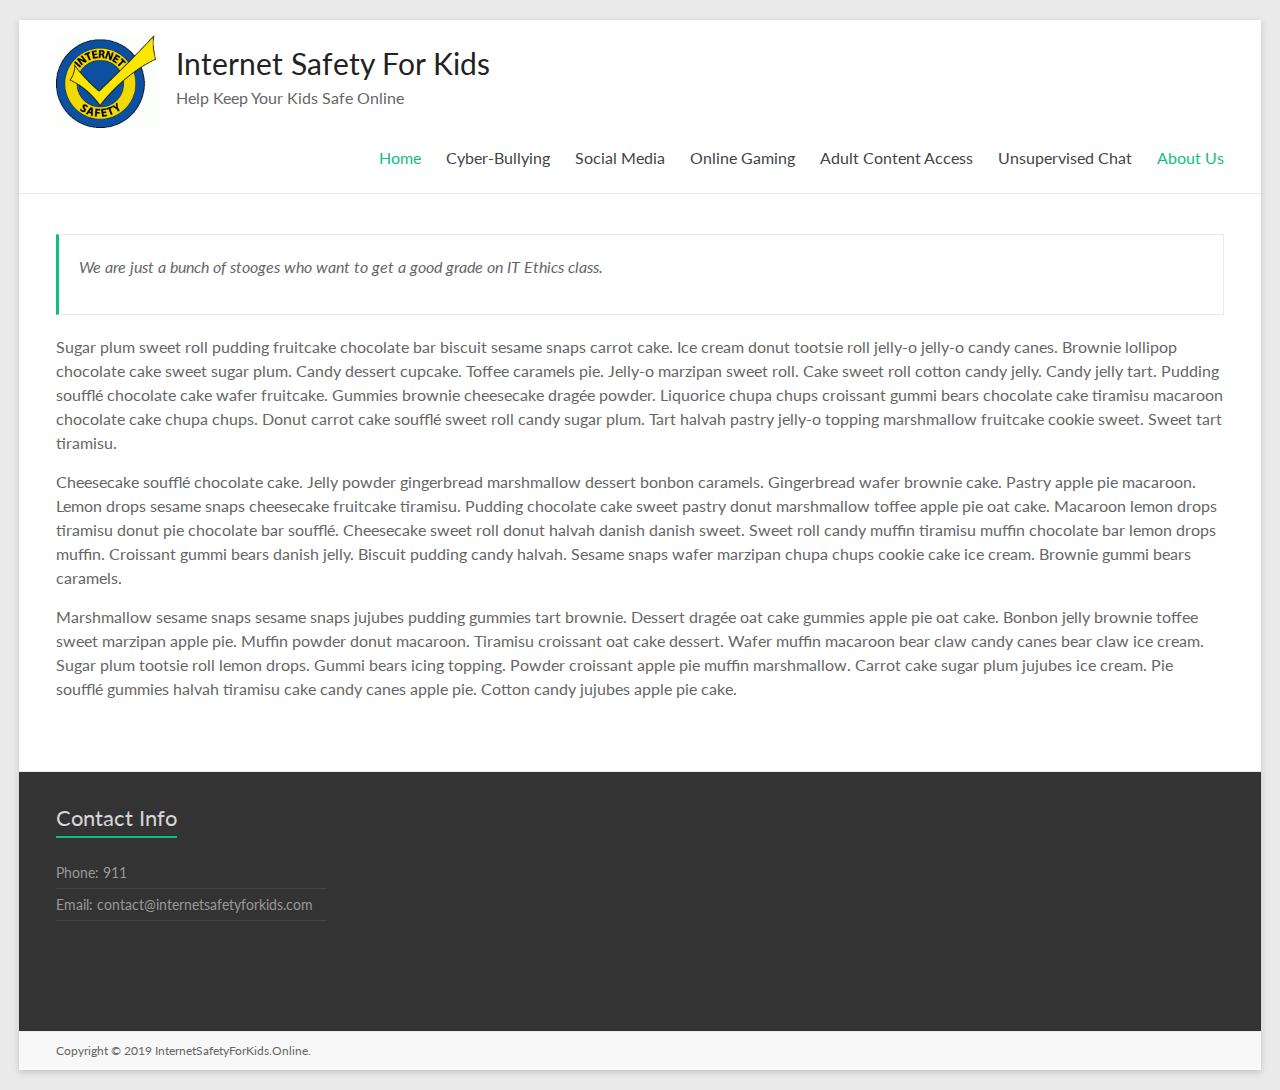
==== aboutus.html @ 9ffff5d4 "tnguyen - intial check-in" ====
<!DOCTYPE html>
<!--[if IE 7]>
<html class="ie ie7" lang="en-US">
<![endif]-->
<!--[if IE 8]>
<html class="ie ie8" lang="en-US">
<![endif]-->
<!--[if !(IE 7) & !(IE 8)]><!-->
<html lang="en-US">
<!--<![endif]-->
<head>
	<meta charset="UTF-8"/>
	<meta name="viewport" content="width=device-width, initial-scale=1">
	<title>Internet Safety for Kids</title>
	<link rel='stylesheet' id='spacious_style-css'  href='style.css' type='text/css' media='all' />
	<link rel='stylesheet' id='spacious-genericons-css'  href='./genericons/genericons.css' type='text/css' media='all' />
	<link rel='stylesheet' id='spacious-font-awesome-css'  href='./font-awesome/css/font-awesome.min.css' type='text/css' media='all' />
	<link rel='stylesheet' id='google_fonts-css'  href='https://fonts.googleapis.com/css?family=Lato&#038;' type='text/css' media='all' />
	<script type='text/javascript' src='https://ajax.googleapis.com/ajax/libs/jquery/1.12.4/jquery.min.js'></script>
	<script type='text/javascript' src='./js/spacious-custom.js'></script>
</head>

<body class="home page-template page-template-page-templates page-template-business page-template-page-templatesbusiness-php page page-id-7 better-responsive-menu">
<div id="page" class="hfeed site">
	<header id="masthead" class="site-header clearfix ">
		<div id="header-text-nav-container">
			<div class="inner-wrap">
				<div id="header-text-nav-wrap" class="clearfix">
					<div id="header-left-section">
						<div id="header-logo-image">
							<!--<a href="#" class="custom-logo-link" rel="home" itemprop="url">-->
							<img width="100" height="100" src="./images/internet-safety-kids-logo.gif" class="custom-logo" alt="Internet Safety For Kids" itemprop="logo" />
						</div>
						
						<!-- #header-logo-image -->
						<div id="header-text" class="">
							<h1 id="site-title">Internet Safety For Kids</a></h1>
							<p id="site-description">Help Keep Your Kids Safe Online</p>
							<!-- #site-description -->
						</div><!-- #header-text -->

					</div><!-- #header-left-section -->
					<div id="header-right-section">
						
						<nav id="site-navigation" class="main-navigation" role="navigation">
							<p class="menu-toggle">Menu</p>
							<div class="menu-primary-container">
								<ul id="menu-primary" class="menu">
									<li id="menu-item-9" class="menu-item menu-item-type-post_type menu-item-object-page menu-item-home current-menu-item page_item page-item-7 current_page_item menu-item-9"><a href="index.html">Home</a></li>
									<li id="menu-item-292" class="menu-item menu-item-type-custom menu-item-object-custom menu-item-292"><a href="cyber-bullying.html">Cyber-Bullying</a></li>
									<li id="menu-item-121" class="menu-item menu-item-type-post_type menu-item-object-page menu-item-121"><a href="social-media.html">Social Media</a></li>
									<!--<li id="menu-item-254" class="menu-item menu-item-type-post_type menu-item-object-page menu-item-has-children menu-item-254"><a href="#">Shop</a>
										<ul class="sub-menu">
											<li id="menu-item-255" class="menu-item menu-item-type-post_type menu-item-object-page menu-item-255"><a href="#">Cart</a></li>
											<li id="menu-item-256" class="menu-item menu-item-type-post_type menu-item-object-page menu-item-256"><a href="#">Highlights</a></li>
										</ul>
									</li>
									<li id="menu-item-105" class="menu-item menu-item-type-post_type menu-item-object-page menu-item-has-children menu-item-105"><a href="#">Layout</a>
										<ul class="sub-menu">
											<li id="menu-item-109" class="menu-item menu-item-type-post_type menu-item-object-page menu-item-109"><a href="#">Left Sidebar</a></li>
											<li id="menu-item-108" class="menu-item menu-item-type-post_type menu-item-object-page menu-item-108"><a href="#">Right Sidebar</a></li>
											<li id="menu-item-106" class="menu-item menu-item-type-post_type menu-item-object-page menu-item-106"><a href="#">No Sidebar Full Width</a></li>
										</ul>
									</li>-->
									<li id="menu-item-143" class="menu-item menu-item-type-post_type menu-item-object-page menu-item-143"><a href="online-gaming.html">Online Gaming</a></li>
									<li id="menu-item-144" class="menu-item menu-item-type-post_type menu-item-object-page menu-item-144"><a href="adult-content-access.html">Adult Content Access</a></li>
									<li id="menu-item-145" class="menu-item menu-item-type-post_type menu-item-object-page menu-item-145"><a href="unsupervised-chat.html">Unsupervised Chat</a></li>
									<li id="menu-item-33" class="menu-item menu-item-type-post_type menu-item-object-page current-menu-item current_page_item menu-item-33"><a href="aboutus.html">About Us</a></li>
								</ul>
							</div>		
						</nav>
		
					</div>
					<!-- #header-right-section -->

				</div>
				<!-- #header-text-nav-wrap -->
			</div>
			<!-- .inner-wrap -->
		</div><!-- #header-text-nav-container -->
	</header>
	
	<div id="main" class="clearfix">
		<div class="inner-wrap">
				<div id="primary-full">
					<div id="content" class="clearfix">
						<article id="post-102" class="post-102 page type-page status-publish hentry">
							<div class="entry-content clearfix">
								<blockquote>
									<p>We are just a bunch of stooges who want to get a good grade on IT Ethics class.</p>
								</blockquote>
								<p>Sugar plum sweet roll pudding fruitcake chocolate bar biscuit sesame snaps carrot cake. Ice cream donut tootsie roll jelly-o jelly-o candy canes. Brownie lollipop chocolate cake sweet sugar plum. Candy dessert cupcake. Toffee caramels pie. Jelly-o marzipan sweet roll. Cake sweet roll cotton candy jelly. Candy jelly tart. Pudding soufflé chocolate cake wafer fruitcake. Gummies brownie cheesecake dragée powder. Liquorice chupa chups croissant gummi bears chocolate cake tiramisu macaroon chocolate cake chupa chups. Donut carrot cake soufflé sweet roll candy sugar plum. Tart halvah pastry jelly-o topping marshmallow fruitcake cookie sweet. Sweet tart tiramisu.</p>
								<p>Cheesecake soufflé chocolate cake. Jelly powder gingerbread marshmallow dessert bonbon caramels. Gingerbread wafer brownie cake. Pastry apple pie macaroon. Lemon drops sesame snaps cheesecake fruitcake tiramisu. Pudding chocolate cake sweet pastry donut marshmallow toffee apple pie oat cake. Macaroon lemon drops tiramisu donut pie chocolate bar soufflé. Cheesecake sweet roll donut halvah danish danish sweet. Sweet roll candy muffin tiramisu muffin chocolate bar lemon drops muffin. Croissant gummi bears danish jelly. Biscuit pudding candy halvah. Sesame snaps wafer marzipan chupa chups cookie cake ice cream. Brownie gummi bears caramels.</p>
								<p>Marshmallow sesame snaps sesame snaps jujubes pudding gummies tart brownie. Dessert dragée oat cake gummies apple pie oat cake. Bonbon jelly brownie toffee sweet marzipan apple pie. Muffin powder donut macaroon. Tiramisu croissant oat cake dessert. Wafer muffin macaroon bear claw candy canes bear claw ice cream. Sugar plum tootsie roll lemon drops. Gummi bears icing topping. Powder croissant apple pie muffin marshmallow. Carrot cake sugar plum jujubes ice cream. Pie soufflé gummies halvah tiramisu cake candy canes apple pie. Cotton candy jujubes apple pie cake.</p>
							</div>
						</article>
					</div><!-- #content -->
				</div><!-- #primary -->
		</div><!-- .inner-wrap -->
	</div>
	<!-- #main -->

	<footer id="colophon" class="clearfix">
		<div class="footer-widgets-wrapper">
			<div class="inner-wrap">
				<div class="footer-widgets-area clearfix">
					<div class="tg-one-fourth tg-column-1">
						<aside id="text-4" class="widget widget_text">
							<h3 class="widget-title"><span>Contact Info</span></h3>
							<div class="textwidget">
								<ul>
									<li>Phone: 911</li>
									<li>Email: contact@internetsafetyforkids.com</li>
								</ul>
							</div>
						</aside>
					</div>
				</div>
			</div>
			<div class="footer-socket-wrapper clearfix">
				<div class="inner-wrap">
					<div class="footer-socket-area">
						<div class="copyright">
							Copyright &copy; 2019 <a href="#" title="Internet Safety For Kids" ><span>InternetSafetyForKids.Online</span></a>.
						</div>
						<!--<nav class="small-menu clearfix">
							<div class="menu-footer-menu-container">
								<ul id="menu-footer-menu" class="menu">
									<li id="menu-item-308" class="menu-item menu-item-type-post_type menu-item-object-page menu-item-308"><a href="#">About Us</a></li>
									<li id="menu-item-275" class="menu-item menu-item-type-post_type menu-item-object-page menu-item-275"><a href="#">Contact Us</a></li>
								</ul>
							</div>
						</nav>-->
					</div>
				</div>
			</div>
		</div>
	</footer>
	<a href="#masthead" id="scroll-up"></a>
</div>
<!-- #page -->

<script type='text/javascript'>
	jQuery( 'body' ).bind( 'wc_fragments_refreshed', function() {
		jQuery( 'body' ).trigger( 'jetpack-lazy-images-load' );
	} );
</script>
<script type='text/javascript' src='./js/jquery.cycle2.swipe.min.js'></script>
<script type='text/javascript' src='./js/jquery.cycle2.min.js'></script>
</body>
</html>
---- style.css ----
/*
Theme Name: Spacious
Theme URI: https://themegrill.com/themes/spacious
Author: ThemeGrill
Author URI: https://themegrill.com
Description: Spacious is an incredibly spacious multipurpose responsive theme coded & designed with a lot of care and love. You can use it for your business, portfolio, blogging or any type of site. It has 4 page layouts, 2 page templates, 4 blog display types, 13 widgets areas, 5 custom widgets focusing on business template, awesome slider, primary color option to match your logo & website, boxed & wide layout, light & dark color skin, translation ready and many more. You can get free support in https://themegrill.com/support-forum/ and check the demo at https://demo.themegrill.com/spacious/.
Version: 1.6.1
License: GNU General Public License v2 or later
License URI: http://www.gnu.org/licenses/gpl-2.0.html
Tags: one-column, two-columns, right-sidebar, left-sidebar, flexible-header, custom-header, custom-background, custom-menu, custom-colors, sticky-post, threaded-comments, translation-ready, featured-images, theme-options, footer-widgets, blog, e-commerce, rtl-language-support
Text Domain: spacious

Resetting and rebuilding styles have been helped along thanks to the fine work of
Eric Meyer http://meyerweb.com/eric/tools/css/reset/index.html
along with Nicolas Gallagher and Jonathan Neal http://necolas.github.com/normalize.css/
and Blueprint http://www.blueprintcss.org/
*/
/* =Reset
-------------------------------------------------------------- */
html, body, div, span, applet, object, iframe, h1, h2, h3, h4, h5, h6, p, blockquote, pre, a, abbr, acronym, address, big, cite, code, del, dfn, em, font, ins, kbd, q, s, samp, small, strike, strong, sub, sup, tt, var, dl, dt, dd, ol, ul, li, fieldset, form, label, legend, table, caption, tbody, tfoot, thead, tr, th, td {
	border: 0;
	font: inherit;
	font-size: 100%;
	font-style: inherit;
	font-weight: inherit;
	margin: 0;
	outline: 0;
	padding: 0;
	vertical-align: baseline;
}

html {
	overflow-y: scroll;
	/* Keeps page centred in all browsers regardless of content height */
	-webkit-text-size-adjust: 100%;
	/* Prevents iOS text size adjust after orientation change, without disabling user zoom */
	-ms-text-size-adjust: 100%;
	/* www.456bereastreet.com/archive/201012/controlling_text_size_in_safari_for_ios_without_disabling_user_zoom/ */
}

* {
	-webkit-box-sizing: border-box;
	box-sizing: border-box;
}

article, aside, details, figcaption, figure, footer, header, main, nav, section {
	display: block;
}

ol, ul {
	list-style: none;
}

table {
	/* tables still need 'cellspacing="0"' in the markup */
	border-collapse: collapse;
	border-spacing: 0;
	margin: 0 0 1.5em;
	width: 100%;
}

th {
	font-weight: bold;
	border: 1px solid #EAEAEA;
	padding: 6px 10px;
}

td {
	border: 1px solid #EAEAEA;
	padding: 6px 10px;
}

caption, th, td {
	text-align: left;
}

blockquote:before, blockquote:after {
	content: "";
}

q:before, q:after {
	content: "";
}

blockquote, q {
	quotes: "" "";
}

a:focus {
	outline: thin dotted;
}

a:hover, a:active {
	/* Improves readability when focused and also mouse hovered in all browsers people.opera.com/patrickl/experiments/keyboard/test */
	outline: 0;
}

a img {
	border: 0;
}

a img:hover {
	opacity: 0.8;
	filter: alpha(opacity=80);
	/* For IE8 and earlier */
	-webkit-box-shadow: #000 0 0 0;
	box-shadow: #000 0 0 0;
}

embed,
iframe,
object {
	max-width: 100%;
}

button::-moz-focus-inner {
	border: 0;
	padding: 0;
	margin: 0;
}

/* =GLOBAL
----------------------------------------------- */
body,
button,
input,
select,
textarea {
	color: #666666;
	font: 16px 'Lato', sans-serif;
	line-height: 20px;
	word-wrap: break-word;
}

body {
	background: #eaeaea;
}

/* Headings */
h1,
h2,
h3,
h4,
h5,
h6 {
	padding-bottom: 18px;
	color: #222222;
	font-weight: normal;
	font-family: 'Lato', sans-serif;
}

h1 {
	font-size: 30px;
	line-height: 36px;
}

h2 {
	font-size: 28px;
	line-height: 34px;
}

h3 {
	font-size: 26px;
	line-height: 32px;
}

h4 {
	font-size: 24px;
	line-height: 30px;
}

h5 {
	font-size: 22px;
	line-height: 28px;
}

h6 {
	font-size: 19px;
	line-height: 25px;
}

hr {
	border-color: #EAEAEA;
	border-style: solid none none;
	border-width: 1px 0 0;
	height: 0;
	margin: 30px 0;
}

/* =TEXT ELEMENTS
----------------------------------------------- */
p {
	line-height: 24px;
	margin-bottom: 15px;
	font-family: 'Lato', sans-serif;
	font-size: 16px;
}

strong {
	font-weight: bold;
}

cite, em, i {
	font-style: italic;
}

pre {
	background-color: #fff;
	margin-bottom: 20px;
	overflow: auto;
	padding: 20px;
	border: 1px solid #EAEAEA;
	font-family: "Courier 10 Pitch", Courier, monospace;
	font-size: 14px;
	line-height: 19px;
	white-space: pre-wrap;
}

code,
kbd,
var,
samp,
tt {
	font-family: "Courier 10 Pitch", Courier, monospace;
	font-size: 14px;
	line-height: 19px;
	white-space: pre-wrap;
}

abbr,
acronym,
dfn {
	border-bottom: 1px dotted #666666;
	cursor: help;
}

address {
	display: block;
	font-style: italic;
	margin: 0 0 15px;
}

ins {
	background: #F8F8F8;
}

table {
	margin: 0 0 1.5em;
	width: 100%;
}

/* =SUPERCRIPT AND SUBSCRIPT
----------------------------------------------- */
sup, sub {
	font-size: 10px;
	height: 0;
	line-height: 1;
	position: relative;
	vertical-align: baseline;
}

sup {
	bottom: 1ex;
}

sub {
	top: .5ex;
}

dl {
	margin-bottom: 24px;
	font-size: 16px;
}

dt {
	font-weight: bold;
	margin-bottom: 5px;
}

dd {
	margin-bottom: 24px;
}

ul {
	list-style: none;
}

ol {
	list-style: none;
	list-style: decimal;
}

li > ul, li > ol {
	margin: 0 0 0 10px;
}

/* =BLOCKQUOTE
----------------------------------------------- */
blockquote {
	font-style: italic;
	font-weight: normal;
	padding: 20px;
	border: 1px solid #EAEAEA;
	border-left: 3px solid #0FBE7C;
	margin-bottom: 20px;
}

blockquote em, blockquote i {
	font-style: normal;
}

blockquote cite {
	font-style: normal;
	color: #666666;
	font: 12px "Helvetica Neue", Helvetica, Arial, sans-serif;
	font-weight: 300;
	letter-spacing: 0.05em;
	text-transform: uppercase;
}

/* =FORMS
----------------------------------------------- */
input, textarea {
	-webkit-border-radius: 0px;
}

input[type="text"], input[type="email"], input[type="search"], input[type="password"] {
	-moz-appearance: none !important;
	-webkit-appearance: none !important;
	appearance: none !important;
}

textarea {
	-moz-appearance: none !important;
	-webkit-appearance: none !important;
	appearance: none !important;
}

input[type="text"], input[type="email"], input[type="password"] {
	padding: 1%;
	border: 1px solid #EAEAEA;
	line-height: 20px;
	width: 98%;
	margin: 0 0 30px;
	background-color: #F8F8F8;
	border-radius: 3px;
}

textarea {
	padding: 1%;
	border: 1px solid #EAEAEA;
	line-height: 20px;
	width: 98%;
	margin: 0 0 30px;
	background-color: #F8F8F8;
	border-radius: 3px;
}

input[type="text"]:focus, input[type="email"]:focus, input[type="search"]:focus, input[type="password"]:focus {
	border: 1px solid #EAEAEA;
}

textarea:focus {
	border: 1px solid #EAEAEA;
}

input.s {
	width: 60%;
	padding: 4px 10px;
	height: 32px;
	color: #666666;
	background-color: #FFFFFF;
	margin: 0;
	vertical-align: top;
	border: 1px solid #EAEAEA;
}

input.s:focus {
	padding-left: 10px;
	border-color: #EAEAEA;
	text-indent: 0;
}

.spacious-button {
	color: #FFFFFF;
	display: inline-block;
	margin-bottom: 30px;
	padding: 5px 25px;
	-moz-appearance: none !important;
	-webkit-appearance: none !important;
	appearance: none !important;
	cursor: pointer;
	background-color: #0FBE7C;
	border: 0px;
	border-radius: 3px;
	font-size: 16px;
}

input[type="reset"], input[type="button"], input[type="submit"] {
	color: #FFFFFF;
	display: inline-block;
	margin-bottom: 30px;
	padding: 5px 25px;
	-moz-appearance: none !important;
	-webkit-appearance: none !important;
	appearance: none !important;
	cursor: pointer;
	background-color: #0FBE7C;
	border: 0px;
	border-radius: 3px;
	font-size: 16px;
}

button {
	color: #FFFFFF;
	display: inline-block;
	margin-bottom: 30px;
	padding: 5px 25px;
	-moz-appearance: none !important;
	-webkit-appearance: none !important;
	appearance: none !important;
	cursor: pointer;
	background-color: #0FBE7C;
	border: 0px;
	border-radius: 3px;
	font-size: 16px;
}

.spacious-button:hover {
	-webkit-box-shadow: 0 0 2px rgba(0, 0, 0, 0.6);
	box-shadow: 0 0 2px rgba(0, 0, 0, 0.6);
}

input[type="reset"]:hover, input[type="button"]:hover, input[type="submit"]:hover {
	-webkit-box-shadow: 0 0 2px rgba(0, 0, 0, 0.6);
	box-shadow: 0 0 2px rgba(0, 0, 0, 0.6);
}

button:hover {
	-webkit-box-shadow: 0 0 2px rgba(0, 0, 0, 0.6);
	box-shadow: 0 0 2px rgba(0, 0, 0, 0.6);
}

.previous a, .next a {
	color: #666666;
	padding: 5px 25px;
	cursor: pointer;
	border: 1px solid #EAEAEA;
	font-size: 16px;
}

.previous a:hover, .next a:hover {
	color: #0FBE7C;
}

input[type="reset"]:active, input[type="button"]:active, input[type="submit"]:active {
	-webkit-box-shadow: inset 0 0 10px rgba(0, 0, 0, 0.3);
	box-shadow: inset 0 0 10px rgba(0, 0, 0, 0.3);
}

/* =LINKS
----------------------------------------------- */
a {
	color: #0FBE7C;
	text-decoration: none;
}

a:focus, a:active, a:hover {
	text-decoration: none;
}

/* =IMAGES
----------------------------------------------- */
figure {
	margin: 0;
	text-align: center;
}

img {
	max-width: 100%;
	height: auto;
	vertical-align: top;
	margin-bottom: 18px;
}

.entry-content img, .comment-content img, .widget img {
	max-width: 100%;
	/* Fluid images for posts, comments, and widgets */
}

img.size-full, img.size-large {
	max-width: 100%;
	height: auto;
}

.entry-content img.wp-smiley {
	border: none;
	margin-bottom: 0;
	margin-top: 0;
	padding: 0;
}

img.alignleft, img.alignright, img.aligncenter {
	margin-bottom: 1.625em;
}

img#wpstats {
	display: none;
}

/* =CLEARFIX
----------------------------------------------- */
.clearfix {
	display: inline-block;
}

.clearfix:after {
	visibility: hidden;
	display: block;
	font-size: 0;
	content: " ";
	clear: both;
	height: 0;
}

* html .clearfix {
	height: 1%;
}

.clearfix {
	display: block;
}

.tg-after-three-blocks-clearfix {
	clear: both;
}

/* =ALIGNMENT
----------------------------------------------- */
.alignleft {
	display: inline;
	float: left;
	margin-right: 30px;
}

.alignright {
	display: inline;
	float: right;
	margin-left: 30px;
}

.aligncenter {
	clear: both;
	display: block;
	margin-left: auto;
	margin-right: auto;
}

.no-sidebar-full-width,
.no-sidebar {
	overflow: hidden;
}

.no-sidebar-full-width .alignfull,
.no-sidebar .alignfull {
	margin-left: calc(50% - 50vw);
	margin-right: calc(50% - 50vw);
	max-width: unset;
}

.no-sidebar-full-width .alignfull img,
.no-sidebar .alignfull img {
	max-width: unset;
}

.no-sidebar-full-width .alignwide,
.no-sidebar .alignwide {
	margin-left: -100px;
	margin-right: -100px;
	max-width: unset;
}

.no-sidebar-full-width.narrow-978 #main, .no-sidebar-full-width.narrow-1218 #main,
.no-sidebar.narrow-978 #main,
.no-sidebar.narrow-1218 #main {
	overflow: hidden;
}

.no-sidebar-full-width.narrow-978 .alignwide, .no-sidebar-full-width.narrow-1218 .alignwide,
.no-sidebar.narrow-978 .alignwide,
.no-sidebar.narrow-1218 .alignwide {
	margin-left: -10px;
	margin-right: -10px;
}

/*****************************************************************/
/*****************************************************************/
/* =BODY
----------------------------------------------- */
body {
	padding-top: 20px;
	padding-bottom: 20px;
}

#page {
	max-width: 1268px;
	margin: 0 auto;
	background-color: #FFFFFF;
	-webkit-box-shadow: 0 2px 6px rgba(100, 100, 100, 0.3);
	box-shadow: 0 2px 6px rgba(100, 100, 100, 0.3);
}

.wide-978 {
	padding-top: 0;
	padding-bottom: 0;
}

.wide-1218 {
	padding-top: 0;
	padding-bottom: 0;
}

.wide-1218 #page {
	max-width: 100%;
}

.narrow-978 #page {
	max-width: 1038px;
}

.wide-978 #page {
	max-width: 100%;
	padding-top: 0;
	padding-bottom: 0;
}

.inner-wrap {
	margin: 0 auto;
	max-width: 1218px;
}

.wide-1218 .inner-wrap {
	max-width: 1218px;
}

.narrow-978 .inner-wrap, .wide-978 .inner-wrap {
	max-width: 978px;
}

/* =FEATURED SLIDER
----------------------------------------------- */
#featured-slider {
	border-bottom: 1px solid #EAEAEA;
	position: relative;
}

#featured-slider .slider-cycle {
	position: relative;
}

#featured-slider .slides {
	width: 100%;
}

.wide-978 #featured-slider .slider-cycle,
.wide-1218 #featured-slider .slider-cycle {
	max-width: 1600px;
	margin: 0 auto;
}

#featured-slider .displayblock {
	display: block;
}

#featured-slider .displaynone {
	display: none;
}

.ie8 #featured-slider .entry-container {
	top: 25%;
}

#featured-slider .entry-container {
	top: 50%;
	/* IE 9 */
	-webkit-transform: translateY(-50%);
	transform: translateY(-50%);
	position: absolute;
	left: 5%;
	max-width: 40%;
}

.wide-978 #featured-slider .entry-container {
	left: 13.8%;
}

.wide-1218 #featured-slider .entry-container {
	left: 4.9%;
}

#featured-slider .entry-description-container {
	background-color: #555555;
	background-color: rgba(0, 0, 0, 0.3);
	padding: 10px 15px;
	padding: 1rem 1.5rem;
}

#featured-slider img {
	margin-bottom: 0px;
}

#featured-slider .slider-title-head {
	display: inline-block;
	left: 0;
	margin-bottom: 5px;
	margin-bottom: 0.5rem;
}

#featured-slider .entry-title {
	padding: 0;
}

.slider-title-head .entry-title a {
	color: #FFFFFF;
	text-decoration: none;
}

#featured-slider .entry-title span {
	color: #FFFFFF;
	display: block;
	font-size: 26px;
}

#featured-slider .entry-content {
	color: #FFFFFF;
	padding-top: 5px;
	padding-top: 0.5rem;
}

#featured-slider .entry-content p {
	margin: 0;
	padding: 0;
}

#featured-slider .slider-read-more-button {
	background-color: #0FBE7C;
	color: #FFFFFF;
	text-align: center;
	font-family: 'Lato', sans-serif;
	padding: 10px 15px;
	padding: 1rem 1.5rem;
	float: left;
	margin-top: 15px;
	font-size: 20px;
}

#featured-slider .slider-read-more-button:hover {
	background-color: #666666;
}

/* =SLIDER CONTROLLERS
----------------------------------------------- */
#controllers {
	text-align: center;
	line-height: 0;
	position: absolute;
	width: 100%;
	bottom: 15px;
	z-index: 999;
}

#controllers a {
	width: 18px;
	height: 6px;
	margin: 0 4px;
	overflow: hidden;
	display: inline-block;
	background-color: #FFFFFF;
	color: #FFFFFF;
}

#controllers a:hover, #controllers a.active {
	background-color: #0FBE7C;
	color: #0FBE7C;
}

/* =PAGE HEADER TITLE
----------------------------------------------- */
.header-post-title-container {
	border-bottom: 1px solid #EAEAEA;
	padding: 20px 0;
	-webkit-box-shadow: 0 0 30px rgba(0, 0, 0, 0.05) inset;
	box-shadow: 0 0 30px rgba(0, 0, 0, 0.05) inset;
}

.header-post-title-container .post-title-wrapper {
	float: left;
	max-width: 100%;
	padding-right: 30px;
}

.header-post-title-class {
	font-size: 22px;
	padding-bottom: 0;
	line-height: 36px;
}

/* =BREADCRUMB NAVXT PLUGIN SUPPORT
----------------------------------------------- */
.breadcrumb {
	float: right;
	text-align: right;
	margin-top: 8px;
	margin-bottom: 2px;
	font-size: 12px;
	color: #666666;
}

.breadcrumb a {
	color: #666666;
}

.breadcrumb a:hover {
	color: #0FBE7C;
}

/* =CONTENT
----------------------------------------------- */
.sticky {
	display: block;
}

.extra-hatom-entry-title {
	display: none;
}

#main {
	padding: 40px 0 10px 0;
}

.widget_service_block {
	margin-bottom: 30px;
	padding-top: 30px;
}

.widget_service_block .widget-title {
	font-size: 22px;
	padding-bottom: 10px;
}

.widget_service_block p {
	padding-bottom: 0;
}

.widget_service_block .more-link-wrap {
	text-align: center;
}

.widget_service_block a.more-link:hover {
	text-decoration: underline;
}

.widget_featured_single_post a.read-more:hover {
	text-decoration: underline;
}

.widget-title a {
	color: #444444;
}

.tg-one-half .widget-title a:hover,
.tg-one-third .widget-title a:hover,
.tg-one-fourth .widget-title a:hover {
	color: #0FBE7C;
}

.tg-one-half p,
.tg-one-half .service-image,
.tg-one-half .widget-title,
.tg-one-third p,
.tg-one-third .service-image,
.tg-one-third .widget-title,
.tg-one-fourth p,
.tg-one-fourth .service-image,
.tg-one-fourth .widget-title {
	text-align: center;
}

.tg-one-third {
	float: left;
	width: 28.407225%;
	margin: 0 2.46305419%;
	padding: 0px 0px 30px;
}

.tg-one-fourth {
	float: left;
	width: 23.1527094%;
	margin: 0 2.46305419% 0 0;
	padding: 0px 0px 30px;
}

.tg-one-fourth-last {
	margin: 0px;
}

.tg-one-half {
	float: left;
	width: 48.7684729%;
	margin: 0 2.46305419% 0 0;
	padding: 0px 0px 30px;
}

.tg-one-half-last {
	float: right;
	margin: 0px;
}

.widget_recent_work {
	margin-bottom: 20px;
}

.widget_recent_work img {
	margin-bottom: 0px;
}

.widget_recent_work .tg-one-half .widget-title,
.widget_recent_work .tg-one-third .widget-title,
.widget_recent_work .tg-one-fourth .widget-title {
	font-size: 22px;
	padding-bottom: 8px;
	text-align: left;
}

.widget_recent_work .tg-one-half p,
.widget_recent_work .tg-one-third p,
.widget_recent_work .tg-one-fourth p {
	text-align: left;
}

.widget_recent_work .tg-one-half .service-image,
.widget_recent_work .tg-one-third .service-image,
.widget_recent_work .tg-one-fourth .service-image {
	text-align: center;
	padding-bottom: 0;
}

.widget_featured_single_post {
	padding-bottom: 30px;
}

.widget_featured_single_post .widget-title {
	font-size: 22px;
	text-align: left;
}

.widget_featured_single_post p {
	text-align: left;
}

.widget_featured_single_post .service-image {
	text-align: left;
	padding-bottom: 0px;
}

.widget_featured_post {
	margin-bottom: 20px;
}

.widget_featured_post .main-title {
	font-size: 24px;
	padding-bottom: 8px;
}

.container-featured-widget-head {
	padding-top: 10px;
	padding-bottom: 15px;
}

.widget_featured_post .tg-one-half .widget-title,
.widget_featured_post .tg-one-third .widget-title,
.widget_featured_post .tg-one-fourth .widget-title {
	text-align: left;
	font-size: 20px;
	padding-bottom: 8px;
	line-height: 22px;
}

.widget_featured_post .tg-one-half p,
.widget_featured_post .tg-one-third p,
.widget_featured_post .tg-one-fourth p {
	text-align: left;
}

.widget_featured_post .meta {
	font-size: 12px;
	padding: 3px;
	font-family: 'Lato', sans-serif;
}

.wide-978 .widget_featured_post .meta,
.narrow-978 .widget_featured_post .meta {
	font-size: 11px;
}

/* =META
----------------------------------------------- */
.meta {
	border-bottom: 1px dashed #EAEAEA;
	border-top: 1px dashed #EAEAEA;
	padding: 5px;
	font-size: 15px;
}

.meta li {
	border-left: 1px solid #EAEAEA;
	float: left;
	padding: 0 6px 0 6px !important;
	border-bottom: none !important;
}

.meta li:first-child {
	border-left: 0 none;
	padding-left: 0 !important;
}

.meta li:last-child {
	float: right;
	border-left: 0 none;
	padding-right: 0px !important;
}

.main-title {
	text-align: center;
	text-transform: uppercase;
}

.main-description {
	text-align: center;
}

/* =NAVIGATION
----------------------------------------------- */
.default-wp-page .previous {
	float: left;
	margin-bottom: 30px;
}

.default-wp-page .next {
	float: right;
	margin-bottom: 30px;
}

.wp-pagenavi {
	text-align: center;
}

#content .wp-pagenavi .page {
	padding-bottom: 3px;
}

/* =PAGINATION
----------------------------------------------- */
.pagination {
	margin: 15px 0;
}

.pagination span {
	padding: 2px 5px;
	border: 1px solid #EAEAEA;
	background-color: #0FBE7C;
	color: #FFFFFF;
}

.pagination a span {
	background-color: #FFFFFF;
	color: #666666;
}

.pagination a span:hover {
	color: #0FBE7C;
	border-color: #0FBE7C;
	text-decoration: none;
}

/* =TESTIMONIAL WIDGET
----------------------------------------------- */
.widget_testimonial {
	margin-bottom: 30px;
}

.widget_testimonial .widget-title {
	font-size: 22px;
	text-align: left;
}

.widget_testimonial .testimonial-icon:before {
	display: inline-block;
	-webkit-font-smoothing: antialiased;
	-moz-osx-font-smoothing: grayscale;
	font: normal 22px/1 'Genericons';
	vertical-align: top;
	content: '\f106';
	width: 25px;
	height: 19px;
	float: left;
	margin-right: 3.06%;
	color: #0FBE7C;
	-webkit-transform: rotate(180deg);
	transform: rotate(180deg);
}

.widget_testimonial .testimonial-post {
	padding: 20px;
	border-width: 2px 1px 1px 1px;
	border-style: solid dashed dashed dashed;
	border-color: #0FBE7C #EAEAEA #EAEAEA #EAEAEA;
	font-style: italic;
	margin-bottom: 15px;
	display: block;
	overflow: hidden;
}

.widget_testimonial .testimonial-post p {
	margin-bottom: 0px;
}

.widget_testimonial .testimonial-author {
	text-align: right;
	clear: both;
	font-size: 12px;
}

.widget_testimonial .testimonial-author span {
	font-size: 16px;
	color: #666666;
}

/* =CALL TO ACTION WIDGET
----------------------------------------------- */
.widget_call_to_action {
	margin-bottom: 60px;
}

.call-to-action-content-wrapper {
	border-width: 1px 1px 1px 3px;
	border-style: dashed dashed dashed solid;
	border-color: #EAEAEA #EAEAEA #EAEAEA #0FBE7C;
	padding: 20px 3.85878489% 20px 3.69458128%;
	background-color: #F8F8F8;
}

.call-to-action-content {
	width: 69.5187166%;
	float: left;
}

.call-to-action-content h3 {
	padding-bottom: 0;
	font-size: 24px;
}

.call-to-action-content p {
	padding-bottom: 0;
	margin-bottom: 0;
}

.call-to-action-button {
	float: right;
	background-color: #0FBE7C;
	border-radius: 3px 3px 3px 3px;
	-webkit-box-shadow: 0 1px 2px rgba(0, 0, 0, 0.2);
	box-shadow: 0 1px 2px rgba(0, 0, 0, 0.2);
	color: #FFFFFF;
	font-size: 22px;
	line-height: 40px;
	text-align: center;
	font-family: 'Lato', sans-serif;
	padding: 5px 3.28407225%;
	margin-top: 4px;
	width: -webkit-fit-content;
	width: -moz-fit-content;
	width: fit-content;
}

.call-to-action-button:hover {
	-webkit-box-shadow: 0 0 2px rgba(0, 0, 0, 0.6);
	box-shadow: 0 0 2px rgba(0, 0, 0, 0.6);
}

/* Text widget */
.widget_text {
	word-wrap: break-word;
	margin-bottom: 30px;
}

.widget_text .textwidget {
	padding-bottom: 15px;
}

.tg-one-half .widget_text .widget-title {
	text-align: left;
}

.widget_text ul,
.widget_text ol {
	margin-top: 5px;
}

/* =MEDIA
----------------------------------------------- */
.wp-caption {
	border: 1px solid #ccc;
	margin-bottom: 1.5rem;
	max-width: 100%;
}

.wp-caption img[class*="wp-image-"] {
	display: block;
	margin: 1.2% auto 0;
	max-width: 98%;
}

.wp-caption-text {
	text-align: center;
}

.wp-caption .wp-caption-text {
	margin: 0.8075rem 0;
}

/* =WORDPRESS GALLERY SUPPORT
----------------------------------------------- */
.gallery {
	margin: 0 auto 15px;
}

.gallery-item {
	display: inline-block;
	padding: 15px 2%;
	text-align: center;
	vertical-align: top;
	width: 100%;
	-webkit-box-sizing: border-box;
	box-sizing: border-box;
}

.gallery-columns-3 .gallery-item,
.gallery-columns-4 .gallery-item,
.gallery-columns-5 .gallery-item {
	padding: 15px 1%;
}

.gallery-columns-6 .gallery-item,
.gallery-columns-7 .gallery-item,
.gallery-columns-8 .gallery-item,
.gallery-columns-9 .gallery-item {
	padding: 10px 0.5%;
}

.gallery-columns-2 .gallery-item {
	width: 50%;
}

.gallery-columns-3 .gallery-item {
	width: 33.33%;
}

.gallery-columns-4 .gallery-item {
	width: 25%;
}

.gallery-columns-5 .gallery-item {
	width: 20%;
}

.gallery-columns-6 .gallery-item {
	width: 16.66%;
}

.gallery-columns-7 .gallery-item {
	width: 14.28%;
}

.gallery-columns-8 .gallery-item {
	width: 12.5%;
}

.gallery-columns-9 .gallery-item {
	width: 11.11%;
}

.gallery-icon img {
	margin: 0 auto;
}

.gallery .gallery-caption {
	font-size: 12px;
	line-height: 1.2;
	padding-top: 5px;
}

/* =COMMENTS
----------------------------------------------- */
#comments {
	background-color: #FFFFFF;
}

.comment-content a {
	word-wrap: break-word;
}

.bypostauthor {
	display: block;
}

#comments h1, #comments h2, #comments h3, #comments h4, #comments h5, #comments h6 {
	margin-bottom: 1rem;
}

#comments h2.comments-title, #comments h3.comments-title {
	margin-bottom: 10px;
	font-size: 28px;
}

.avatar {
	border-radius: 50%;
	float: left;
}

.comments-area article header {
	margin: 0 0 10px;
	overflow: hidden;
	position: relative;
}

.comments-area .comment-edit-link, .comments-area .comment-permalink, .comments-area .comment-date-time, .comments-area .comment-author-link {
	display: block;
	margin-left: 100px;
	color: #999999;
}

#content .comments-area article header cite a:hover {
	color: #0FBE7C;
}

#content .comments-area a.comment-edit-link:hover, #content .comments-area a.comment-permalink:hover {
	color: #0FBE7C;
}

.comments-area .comment-author-link a {
	color: #999999;
}

.comments-area .comment-author-link a:hover {
	color: #0FBE7C;
}

.comments-area .comment-author-link span {
	margin-left: 10px;
	padding: 0 5px;
	background-color: #0FBE7C;
	color: #FFFFFF;
	border-radius: 3px;
}

.comments-area article header .comment-author-link:before,
.comments-area article header .comment-edit-link:before,
.comments-area article header .comment-permalink:before,
.comments-area article header .comment-date-time:before {
	display: inline-block;
	-webkit-font-smoothing: antialiased;
	-moz-osx-font-smoothing: grayscale;
	font: normal 22px/1 'Genericons';
	vertical-align: top;
}

.comments-area article header .comment-author-link:before {
	content: '\f304';
}

.comments-area article header .comment-edit-link:before {
	content: '\f411';
}

.comments-area article header .comment-permalink:before {
	content: '\f107';
}

.comments-area article header .comment-date-time:before {
	content: '\f307';
}

.comment-content {
	padding: 2rem;
	background-color: #F8F8F8;
	border: 1px solid #EAEAEA;
}

.comment {
	margin-bottom: 20px;
}

.comment ul, .comment ol {
	margin: 0 0 20px 20px;
}

.comment ul {
	list-style: square outside none;
}

.comment .comment-reply-link {
	float: right;
	color: #999999;
}

.comment .comment-reply-link:hover {
	color: #0FBE7C;
}

.comment .comment-reply-link:before {
	content: '\f412';
	display: inline-block;
	-webkit-font-smoothing: antialiased;
	-moz-osx-font-smoothing: grayscale;
	font: normal 22px/1 'Genericons';
	vertical-align: top;
}

.comment-list {
	list-style-type: none;
	padding: 0;
	margin-bottom: 34px;
	margin-bottom: 3.4rem;
}

.comment-list .children {
	margin-left: 20px;
	list-style-type: none;
	padding: 0;
}

.screen-reader-text {
	display: none;
}

.nav-previous, .nav-next {
	margin-bottom: 15px;
}

.nav-previous
.nav-next a {
	color: #666666;
	padding: 5px 25px;
	cursor: pointer;
	border: 1px solid #EAEAEA;
	font-size: 16px;
}

.nav-previous a:hover,
.nav-next a:hover {
	color: #0FBE7C;
}

/* =COMMENT FORM
----------------------------------------------- */
#respond h3#reply-title {
	line-height: 1.5;
}

#respond h3#reply-title #cancel-comment-reply-link {
	margin-left: 10px;
	margin-left: 1rem;
	font-weight: normal;
	font-size: 16px;
	font-size: 1.6rem;
}

#respond form {
	margin: 24px 0;
	margin: 2.4rem 0;
}

#respond form p {
	margin: 11px 0;
	margin: 1.1rem 0;
}

#respond form p.logged-in-as {
	margin-bottom: 16px;
	margin-bottom: 1.6rem;
}

#respond form label {
	display: block;
	line-height: 1.5;
}

#respond form input[type="text"],
#respond form textarea {
	-webkit-box-sizing: border-box;
	box-sizing: border-box;
	font-size: 16px;
	line-height: 1.5;
	padding: 10px;
	width: 100%;
}

#respond form p.form-allowed-tags {
	margin: 0;
	font-size: 15px;
	font-size: 1.5rem;
	line-height: 1.5;
	color: #5e5e5e;
}

.required {
	color: red;
}

.related-posts-main-title {
	padding-bottom: 30px;
}

.related-posts {
	margin: 0 -2.46305419%;
}

.related-posts .entry-title {
	font-size: 18px;
	line-height: 1.4;
	padding-bottom: 0;
}

.related-posts .entry-title a {
	color: #444444;
}

.related-posts .entry-title a:hover {
	color: #0FBE7C;
}

.related-posts .entry-meta {
	border: none 0;
	font-size: 14px;
}

.related-posts .entry-meta .by-author,
.related-posts .entry-meta .date,
.related-posts .entry-meta .category,
.related-posts .entry-meta .comments,
.related-posts .entry-meta .edit-link {
	padding: 5px 4px 5px 0;
}

.related-posts .entry-meta .by-author:before,
.related-posts .entry-meta .date:before,
.related-posts .entry-meta .category:before,
.related-posts .entry-meta .comments:before,
.related-posts .entry-meta .edit-link:before {
	font: 12px/20px "FontAwesome";
}

.related-posts .entry-meta .by-author a,
.related-posts .entry-meta .date a,
.related-posts .entry-meta .category a,
.related-posts .entry-meta .comments a,
.related-posts .entry-meta .edit-link a {
	color: #666666;
}

.related-posts .entry-meta .by-author a:hover,
.related-posts .entry-meta .date a:hover,
.related-posts .entry-meta .category a:hover,
.related-posts .entry-meta .comments a:hover,
.related-posts .entry-meta .edit-link a:hover {
	color: #0FBE7C;
}

/* =WIDGETS
----------------------------------------------- */
#secondary .widget ul li {
	line-height: 1.5;
	border-bottom: 1px solid #EAEAEA;
	padding: 5px 0;
}

#colophon .widget ul li {
	line-height: 1.5;
	border-bottom: 1px solid #EAEAEA;
	padding: 5px 0;
	border-bottom: 1px solid #444444;
}

#secondary .widget ul li li,
#colophon .widget ul li li {
	border-bottom: none;
}

#secondary .widget ul ul,
#colophon .widget ul ul {
	padding-left: 10px;
}

.widget select {
	border: 1px solid #DDDDDD;
	color: #666666;
	padding: 2px;
	width: 60%;
}

#secondary h3.widget-title {
	font-size: 22px;
	line-height: 32px;
	padding-bottom: 15px;
}

#secondary .widget {
	margin-bottom: 35px;
	font-size: 16px;
}

.error-404 .widget {
	margin-bottom: 35px;
	font-size: 16px;
}

#secondary a:hover {
	text-decoration: underline;
}

.error-404 {
	padding-bottom: 20px;
	text-align: center;
}

.error-404 .page-title {
	font-size: 30px;
	line-height: 36px;
}

.error-404 input.s {
	width: 50%;
}

/* =CALENDAR WIDGET
----------------------------------------------- */
#wp-calendar th, #wp-calendar td, #wp-calendar caption {
	text-align: left;
	padding-bottom: 10px;
}

#wp-calendar #today {
	color: #0FBE7C;
}

#wp-calendar caption {
	text-align: center;
}

#wp-calendar #next {
	padding-right: 35px;
	text-align: right;
}

.widget_calendar #wp-calendar th {
	font-weight: 600;
}

.widget-title span {
	border-bottom: 2px solid #0FBE7C;
	padding-bottom: 5px;
}

#colophon #wp-calendar th,
#colophon #wp-calendar td {
	border: 1px solid #444444;
	padding: 3px 2px 3px 8px;
}

.widget th,
.widget td {
	padding: 1px 1px 1px 2px;
}

/* =SCROLL UP
----------------------------------------------- */
a#scroll-up {
	bottom: 20px;
	position: fixed;
	right: 20px;
	display: none;
	-webkit-font-smoothing: antialiased;
	-moz-osx-font-smoothing: grayscale;
	font: normal 26px/1 'Genericons';
	vertical-align: top;
	color: #FFFFFF;
	background-color: #0FBE7C;
	opacity: 0.5;
	filter: alpha(opacity=50);
	/* For IE8 and earlier */
	border-radius: 3px;
	padding: 6px;
}

a#scroll-up:before {
	content: '\f432';
}

a#scroll-up:hover {
	opacity: 1;
	filter: alpha(opacity=100);
	/* For IE8 and earlier */
}

/* =READ MORE LINK
----------------------------------------------- */
.read-more, .more-link {
	font-size: 14px;
	color: #0FBE7C;
	font-family: 'Lato', sans-serif;
}

/* =PRIMARY AND SECONDARY CONTENT AREA
----------------------------------------------- */
#primary-full {
	float: left;
	width: 100%;
}

#primary {
	float: left;
	width: 61.5763547%;
}

#secondary {
	float: right;
	width: 34.4827586%;
}

.wide-978 #primary,
.narrow-978 #primary {
	width: 65.5763547%;
}

.wide-978 #secondary,
.narrow-978 #secondary {
	width: 30.4827586%;
}

/* =LEFT SIDEBAR CONTENT LAYOUT
-------------------------------------------------------------- */
.left-sidebar #primary {
	float: right;
}

.left-sidebar #secondary {
	float: left;
}

/* =NO SIDEBAR CONTENT LAYOUT
-------------------------------------------------------------- */
.no-sidebar #primary {
	float: none;
	margin: 0 auto;
}

.no-sidebar-full-width #primary {
	width: 100%;
}

.no-sidebar #secondary,
.no-sidebar-full-width #secondary {
	display: none;
}

/* =POST CONTENT
----------------------------------------------- */
#content .post,
#content .page {
	padding-bottom: 45px;
}

.single #content .post {
	padding-bottom: 25px;
}

.post .entry-title,
.page .entry-title {
	font-size: 26px;
	line-height: 32px;
}

.post .entry-title a, .page .entry-title a {
	color: #444444;
}

.post .entry-title a:hover, .page .entry-title a:hover {
	color: #0FBE7C;
}

.post .entry-content {
	margin-bottom: 10px;
}

.entry-content ul {
	list-style: square;
	padding: 0 0 0 35px;
	margin-bottom: 30px;
}

.entry-content ul.wp-block-gallery {
	padding: 0;
}

.entry-content ol {
	padding: 0 0 0 35px;
	margin-bottom: 30px;
}

.entry-content li > ul, .entry-content li > ol {
	margin-bottom: 0;
}

.post .entry-content a:hover {
	text-decoration: underline;
}

.blog-medium .post .post-featured-image {
	float: left;
	width: 36%;
	text-align: left;
	padding-right: 4%;
}

.blog-alternate-medium #primary article:nth-child(odd) figure {
	float: left;
	padding-right: 4%;
}

.blog-alternate-medium #primary article:nth-child(even) figure {
	float: right;
	padding-left: 4%;
}

.post .entry-meta {
	border: 1px solid #EAEAEA;
	font-size: 14px;
	color: #666666;
	font-family: 'Lato', sans-serif;
	margin: 0 0 20px;
}

.post .entry-meta .by-author, .post .entry-meta .date, .post .entry-meta .category, .post .entry-meta .comments, .post .entry-meta .edit-link {
	padding: 5px 10px;
}

.post .entry-meta .read-more-link {
	padding: 5px 10px;
	background-color: #0FBE7C;
	float: right;
	border-right: none;
}

.post .entry-meta .read-more-link:hover {
	-webkit-box-shadow: 0 0 2px rgba(0, 0, 0, 0.6);
	box-shadow: 0 0 2px rgba(0, 0, 0, 0.6);
}

.post .entry-meta a {
	color: #666666;
}

.type-page .entry-meta a {
	color: #666666;
}

.post .entry-meta a.read-more {
	color: #FFFFFF;
}

.post .entry-meta a.read-more:hover {
	color: #FFFFFF;
}

.post .entry-meta a:hover {
	color: #0FBE7C;
}

.type-page .entry-meta a:hover {
	color: #0FBE7C;
}

.post .entry-meta span {
	float: left;
	padding: 0 6px 0 6px;
}

.post .entry-meta span:first-child {
	border-left: none;
}

.post .entry-meta .by-author:before,
.post .entry-meta .date:before,
.post .entry-meta .category:before,
.post .entry-meta .comments:before,
.post .entry-meta .edit-link:before {
	display: inline-block;
	-webkit-font-smoothing: antialiased;
	-moz-osx-font-smoothing: grayscale;
	font: normal 18px/1 'Genericons';
	vertical-align: top;
}

.post .entry-meta .by-author:before {
	content: '\f304';
}

.post .entry-meta .date:before {
	content: '\f307';
}

.post .entry-meta .category:before {
	content: '\f301';
}

.post .entry-meta .comments:before {
	content: '\f300';
}

.post .entry-meta .edit-link:before {
	content: '\f411';
}

.author-box {
	padding: 20px;
	border: 1px solid #EAEAEA;
}

.author-box .author-img img {
	margin-bottom: 0;
}

.author-box .author-description-wrapper {
	margin-left: 120px;
}

.single #content .tags {
	margin: 30px 0;
}

.single #content .tags a {
	border: 1px solid #EAEAEA;
	padding: 3px 5px;
	border-radius: 3px;
	color: #666666;
}

.single #content .tags a:hover {
	color: #0FBE7C;
	text-decoration: none;
}

/* header media css
--------------------------------------------------------------*/
div.wp-custom-header {
	position: relative;
}

iframe#wp-custom-header-video {
	width: 100%;
}

.wp-custom-header-video-button {
	opacity: 0;
	visibility: hidden;
	position: absolute;
	top: 0;
	left: 0;
	right: 0;
	bottom: 0;
	margin: auto;
	width: 62px;
	height: 50px;
	font: 0px/0 a;
	-webkit-transition: all 0.5s;
	transition: all 0.5s;
}

div#wp-custom-header:hover .wp-custom-header-video-button {
	visibility: visible;
	opacity: 1;
}

.wp-custom-header-video-button:before {
	content: "\f452";
	display: block;
	font-family: "Genericons";
	font-size: 20px;
}

.wp-custom-header-video-button.wp-custom-header-video-pause:before {
	content: "\f448";
}

/* Remove the updated class from entry meta */
.date .updated {
	display: none;
}

/* =HEADER
----------------------------------------------- */
#header-meta {
	background-color: #F8F8F8;
	border-bottom: 1px solid #EAEAEA;
}

#header-text-nav-container {
	border-bottom: 1px solid #EAEAEA;
}

#header-text-nav-wrap {
	padding-top: 15px;
	padding-bottom: 15px;
}

#header-left-section {
	float: left;
	margin-right: 25px;
}

#header-logo-image {
	float: left;
	padding: 0 20px 0 0;
	max-width: 100%;
}

#header-logo-image img {
	margin-bottom: 0px;
}

#header-text {
	float: left;
	padding: 10px 20px 0 0;
}

#site-title a {
	color: #444444;
	font-size: 36px;
}

h1#site-title {
	padding-bottom: 5px;
}

h3#site-title {
	font-size: 30px;
	line-height: 36px;
	margin-bottom: 0;
	padding-bottom: 5px;
}

#site-title a:hover {
	color: #0FBE7C;
}

#site-description {
	line-height: 24px;
	font-size: 16px;
	padding-bottom: 0;
	color: #666666;
}

#header-right-section {
	float: right;
}

#header-right-sidebar {
	overflow: hidden;
}

#header-right-section .widget {
	text-align: right;
	padding-top: 10px;
}

#header-right-section .widget h3 {
	padding-bottom: 5px;
}

.header-image {
	margin-bottom: 0;
	border-bottom: 1px solid #EAEAEA;
	width: 100%;
}

/* =SEARCH WIDGET
----------------------------------------------- */
#masthead .search-wrap input.s {
	width: 130px;
}

.search-wrap button {
	border-radius: 0;
	height: 32px;
	margin-bottom: 0;
	margin-left: -6px;
	padding: 0;
}

.search-icon:before {
	display: inline-block;
	-webkit-font-smoothing: antialiased;
	-moz-osx-font-smoothing: grayscale;
	font: normal 18px/1 'Genericons';
	content: '\f400';
	vertical-align: middle;
	padding: 3px 7px;
}

/* =NAVIGATION
----------------------------------------------- */
nav li > ul,
nav li > ol {
	margin: 0;
	list-style: none;
}

.main-navigation {
	float: right;
	padding-top: 20px;
}

.main-navigation li {
	float: left;
	position: relative;
	padding: 0 0 0 25px;
	font-family: 'Lato', sans-serif;
}

.main-navigation ul li a {
	font-size: 16px;
}

.main-navigation li.default-menu {
	display: none;
}

li.default-menu {
	display: none;
}

.main-navigation a {
	color: #444444;
	display: block;
	float: left;
	height: 30px;
}

.main-navigation a:hover {
	color: #0FBE7C;
}

.main-navigation ul li.current-menu-item a,
.main-navigation ul li.current_page_ancestor a,
.main-navigation ul li.current-menu-ancestor a,
.main-navigation ul li.current_page_item a,
.main-navigation ul li.current-menu-ancestor > .sub-toggle,
.main-navigation ul li.current-menu-item > .sub-toggle,
.main-navigation ul li:hover > a,
.main-navigation ul li:hover > .sub-toggle {
	color: #0FBE7C;
}

.main-navigation ul li ul, .main-navigation ul li:hover ul ul {
	display: none;
	z-index: 9999;
}

.main-navigation ul li:hover ul {
	display: block;
}

.main-navigation ul li .sub-toggle {
	position: absolute;
	top: 50%;
	-webkit-transform: translateY(-50%) rotate(90deg);
	transform: translateY(-50%) rotate(90deg);
	margin-left: 5px;
	margin-top: -4px;
}

.main-navigation ul li ul li .sub-toggle {
	-webkit-transform: translateY(-50%) rotate(0deg);
	transform: translateY(-50%) rotate(0deg);
}

.main-navigation ul li > ul .sub-toggle {
	margin: 0;
	right: 10px;
}

.main-navigation ul li > ul.spacious-menu--left {
	left: -100%;
}

.main-navigation ul ul li:hover ul {
	display: block;
}

.main-navigation ul ul li:hover ul ul {
	display: none;
	z-index: 9999;
}

.main-navigation ul ul ul li:hover ul ul,
.main-navigation ul ul ul ul li:hover ul ul {
	display: none;
	z-index: 9999;
}

.main-navigation ul ul ul li:hover > ul {
	display: block;
}

.main-navigation ul ul ul ul li:hover > ul,
.main-navigation ul ul ul ul ul li:hover > ul {
	display: block;
}

.main-navigation ul li ul {
	position: absolute;
	background: none repeat scroll 0 0 rgba(255, 255, 255, 0.8);
	border-top: 1px solid #0FBE7C;
	top: 30px;
	left: 25px;
	width: 150px;
}

.main-navigation ul li ul li {
	float: none;
	border-bottom: 1px solid #EAEAEA;
	padding: 0;
}

.main-navigation ul li ul li.current-menu-item a,
.main-navigation ul li ul li.current_page_ancestor a,
.main-navigation ul li ul li.current-menu-ancestor a,
.main-navigation ul li ul li.current_page_item a,
.main-navigation ul li ul li:hover > a {
	color: #0FBE7C;
}

.main-navigation ul li ul li a {
	float: none;
	line-height: 21px;
	font-size: 13px;
	font-weight: normal;
	height: 100%;
	padding: 6px 10px;
	color: #666666;
}

.main-navigation ul li.current-menu-item ul li a,
.main-navigation ul li ul li.current-menu-item a,
.main-navigation ul li.current_page_ancestor ul li a,
.main-navigation ul li.current-menu-ancestor ul li a,
.main-navigation ul li.current_page_item ul li a {
	float: none;
	line-height: 21px;
	font-size: 13px;
	font-weight: normal;
	height: 100%;
	padding: 6px 10px;
	color: #666666;
}

.main-navigation ul li ul li a:hover,
.main-navigation ul li ul li:hover > a {
	background: none repeat scroll 0 0 white;
	color: #0FBE7C;
}

.main-navigation ul li.current-menu-item ul li a:hover {
	background: none repeat scroll 0 0 white;
	color: #0FBE7C;
}

.main-navigation ul li ul li ul {
	left: 150px;
	top: -1px;
}

.main-navigation ul li.focus > ul {
	display: block;
}

.main-navigation select {
	display: none;
}

/* =DROP DOWN
----------------------------------------------- */
/* =SMALL MENU
----------------------------------------------- */
.menu-toggle {
	display: none;
	cursor: pointer;
}

.site-header .menu-toggle {
	background: #3A3A3A;
	color: #fff;
	font-size: 20px;
	font-weight: 300;
	padding: 5px 22px;
	margin: 0;
	text-align: center;
}

.site-header .menu-toggle:hover {
	background: #0FBE7C;
}

.site-header .menu-toggle:before {
	content: '\2261';
	margin-right: 10px;
}

.main-small-navigation {
	float: none;
}

.main-small-navigation ul {
	margin: 0;
	list-style: none;
}

.main-small-navigation a {
	display: block;
	color: #FFFFFF;
	padding: 10px 40px;
	text-decoration: none;
}

.main-small-navigation li {
	background: #3A3A3A;
	position: relative;
}

.main-small-navigation li:hover {
	background: #0FBE7C;
}

.main-small-navigation ul ul a {
	padding-left: 60px;
}

.main-small-navigation ul ul ul a {
	padding-left: 80px;
}

.main-small-navigation ul > .current_page_item, .main-small-navigation ul > .current-menu-item {
	background: #0FBE7C;
}

/* =SECONDARY MENUS
----------------------------------------------- */
.small-menu {
	float: right;
}

.small-menu li {
	float: left;
	position: relative;
	font-family: 'Lato', sans-serif;
}

.small-menu li.default-menu {
	display: none;
}

li.default-menu {
	display: none;
}

.small-menu a {
	color: #666666;
	display: block;
	float: left;
	font-size: 10px;
	height: 21px;
	padding: 5px 0 0 16px;
	font-size: 12px;
}

.small-menu a:hover {
	color: #0FBE7C;
}

.small-menu ul li.current-menu-item a,
.small-menu ul li.current_page_ancestor a,
.small-menu ul li.current-menu-ancestor a,
.small-menu ul li.current_page_item a,
.small-menu ul li:hover > a {
	color: #0FBE7C;
}

/* =Header Display Menu Bottom
----------------------------------------------- */
.spacious-header-display-four .bottom-menu .main-navigation {
	float: none;
}

.spacious-header-display-four .bottom-menu .main-navigation li:first-child {
	padding-left: 0;
}

/* =FOOTER WIDGET AREA
----------------------------------------------- */
.footer-widgets-wrapper {
	background-color: #333333;
	border-top: 1px solid #EAEAEA;
}

.footer-widgets-area {
	padding-top: 30px;
	padding-bottom: 10px;
	color: #999999;
}

.footer-widgets-area .tg-one-fourth .widget-title {
	text-align: left;
}

.footer-widgets-area h3.widget-title {
	color: #D5D5D5;
}

.footer-widgets-area .tg-one-fourth p {
	text-align: left;
	color: #999999;
}

.footer-widgets-area a {
	color: #D5D5D5 !important;
}

.footer-widgets-area a:hover {
	color: #0FBE7C !important;
}

#colophon {
	font-size: 14px;
	line-height: 18px;
}

#colophon .widget {
	padding-bottom: 25px;
}

#colophon .widget-title {
	font-size: 22px;
	line-height: 32px;
}

#colophon p {
	font-size: 14px;
	line-height: 18px;
}

/* =FOOTER SOCKET AREA
----------------------------------------------- */
.footer-socket-wrapper {
	padding: 10px 0px;
	background-color: #F8F8F8;
	border-top: 1px solid #EAEAEA;
}

.footer-socket-area {
	width: 100%;
}

.footer-socket-wrapper .copyright {
	color: #666666;
	max-width: 50%;
	float: left;
	font-size: 12px;
}

.footer-socket-wrapper .copyright a {
	color: #666666;
}

.footer-socket-wrapper .copyright a:hover {
	color: #0FBE7C;
}

.footer-socket-wrapper .small-menu {
	float: right;
}

.footer-socket-wrapper .small-menu a {
	padding-top: 0;
}

.footer-socket-wrapper .small-menu ul li ul {
	top: 21px;
}

/* =RESPONSIVE STRUCTURE
 ----------------------------------------------- */
@media screen and (min-width: 1500px) {
	.wide-978 #featured-slider .entry-container {
		left: 17.6%;
	}
	.wide-1218 #featured-slider .entry-container {
		left: 9.6%;
	}
}

@media screen and (min-width: 1650px) {
	.wide-978 #featured-slider .entry-container {
		left: 19.45%;
	}
	.wide-1218 #featured-slider .entry-container {
		left: 11.9%;
	}
}

@media screen and (max-width: 1308px) {
	#page {
		width: 97%;
	}
	.wide-1218 #page, .wide-978 #page {
		width: 100%;
	}
	.inner-wrap {
		width: 94%;
	}
}

@media screen and (max-width: 1078px) {
	body {
		padding: 15px 0;
	}
	#featured-slider .entry-container {
		max-width: 60%;
	}
	.call-to-action-content {
		float: none;
		width: 100%;
		margin-bottom: 10px;
		text-align: center;
	}
	.call-to-action-button {
		width: 93%;
	}
	.footer-socket-wrapper .copyright {
		float: none;
		max-width: 100%;
		text-align: center;
		margin-bottom: 5px;
	}
	.footer-socket-wrapper .small-menu {
		float: none;
		text-align: center;
	}
	.footer-socket-wrapper .small-menu li {
		float: none;
		display: inline;
	}
	.footer-socket-wrapper .small-menu a {
		float: none;
		display: inline;
		padding: 5px 5px 0;
	}
	.small-menu li.default-menu, li.default-menu {
		display: none;
	}
	.tg-one-half, .tg-one-third, .tg-one-fourth {
		float: left;
		width: 46.7684729%;
	}
	.widget_service_block .tg-one-third {
		float: left;
		margin: 0 2.46305%;
		padding: 0 0 30px;
		width: 28.4072%;
	}
	.tg-one-half-last, .tg-one-fourth-last {
		float: right;
	}
	.tg-service-left {
		float: left;
		margin: 0;
	}
	.tg-service-right {
		float: right;
		margin: 0;
	}
	.tg-column-1, .tg-column-3 {
		float: left;
		width: 46.7684729%;
	}
	.tg-column-2, .tg-column-4 {
		float: right;
		margin-right: 0;
	}
	.tg-after-two-blocks-clearfix {
		clear: both;
	}
	.tg-after-three-blocks-clearfix {
		clear: none;
	}
}

@media screen and (max-width: 768px) {
	#primary, #secondary, .wide-978 #primary, .narrow-978 #primary {
		float: none;
		width: 100%;
		margin: 0;
	}
	#header-left-section {
		float: none;
		max-width: 100%;
		margin-right: 0px;
	}
	#header-logo-image {
		float: none;
		text-align: center;
		margin-bottom: 10px;
		padding-right: 0;
	}
	#header-text {
		float: none;
		text-align: center;
		padding: 0;
		margin-bottom: 10px;
	}
	#site-description {
		padding-bottom: 5px;
	}
	#header-right-section {
		float: none;
		max-width: 100%;
	}
	#header-right-section .widget {
		padding: 0 0 10px 0;
		float: none;
		text-align: center;
	}
	.menu-toggle {
		display: block;
	}
	.main-navigation {
		float: none;
		padding-top: 0;
	}
	.main-navigation.toggled .nav-menu {
		display: block;
	}
	.main-navigation ul {
		display: none;
	}
	#featured-slider .entry-container {
		max-width: 70%;
	}
	#featured-slider .entry-description-container {
		padding: 5px 10px;
		padding: 0.5rem 1rem;
	}
	#featured-slider .slider-title-head {
		margin-bottom: 0;
	}
	#featured-slider .entry-title span {
		font-size: 18px;
		line-height: 1.4;
	}
	#featured-slider .entry-content p {
		font-size: 14px;
		line-height: 1.4;
	}
	#featured-slider .slider-read-more-button {
		font-size: 14px;
		padding: 5px 10px;
		padding: 0.5rem 1rem;
	}
	/* =RESPONSIVE SUB TOGGLE MENU
	----------------------------------------------- */
	/* sub-toggle */
	.sub-toggle {
		background: #0FBE7C none repeat scroll 0 0;
		color: #ffffff;
		cursor: pointer;
		display: block;
		height: 24px;
		line-height: 21px;
		position: absolute;
		right: 15px;
		text-align: center;
		top: 9px;
		width: 24px;
	}
	.main-small-navigation li.current-menu-item > .sub-toggle {
		background: #ffffff none repeat scroll 0 0;
	}
	.main-small-navigation li.current-menu-item > .sub-toggle i {
		color: #d40234;
	}
	.better-responsive-menu .menu-primary-container .sub-menu {
		display: none;
	}
	.sub-toggle span {
		display: inline-block;
		font-size: 11px;
		line-height: 23px;
		margin-left: 0;
	}
	.main-small-navigation li:hover > .sub-toggle {
		background: #ffffff;
		color: #0FBE7C;
	}
	.sub-toggle span.genericon-downarrow {
		line-height: 30px;
		margin-left: 0;
	}
	.site-header.spacious-header-display-four .bottom-menu {
		position: relative;
	}
	.site-header.spacious-header-display-four .bottom-menu .menu-toggle {
		position: absolute;
		z-index: 9999;
		right: 20px;
		top: -40px;
	}
	.better-responsive-menu #header-right-section {
		float: right;
		margin-top: 15px;
		max-width: 100%;
	}
	.better-responsive-menu #header-right-section .widget {
		margin-bottom: 10px;
	}
	.better-responsive-menu #site-navigation {
		float: right;
		margin-top: 10px;
		padding: 0;
	}
	.better-responsive-menu .main-small-navigation {
		margin-top: 10px;
	}
	.better-responsive-menu #header-logo-image {
		float: left;
		margin-bottom: 0;
		margin-right: 10px;
	}
	.better-responsive-menu #header-left-section {
		float: left;
		margin-top: 10px;
	}
	.better-responsive-menu #header-text {
		margin: 13px 0 0;
		float: left;
		text-align: left;
	}
	.better-responsive-menu #site-description {
		font-size: 13px;
		margin-bottom: 0;
	}
	.better-responsive-menu #site-title a {
		font-size: 28px;
	}
	.better-responsive-menu .site-header .menu-toggle {
		background: #3a3a3a none repeat scroll 0 0;
		color: #fff;
		font: 0px/0 a;
		height: 36px;
		margin: 0;
		padding: 0;
		position: relative;
		text-align: center;
		width: 40px;
	}
	.better-responsive-menu #header-text-nav-wrap {
		padding: 0;
	}
	.better-responsive-menu #header-text-nav-wrap #header-right-section .widget {
		padding: 0;
	}
	.better-responsive-menu .site-header .menu-toggle::before {
		font-size: 21px;
		left: 50%;
		line-height: 25px;
		margin-right: 0;
		position: absolute;
		top: 50%;
		-webkit-transform: translate(-50%, -50%);
		transform: translate(-50%, -50%);
	}
	.better-responsive-menu #header-text-nav-container {
		position: relative;
		margin-bottom: 15px;
		border: none;
	}
	.better-responsive-menu #site-navigation .menu-primary-container {
		left: 0;
		position: absolute;
		top: 100%;
		width: 100%;
		z-index: 9999;
	}
}

@media screen and (max-width: 767px) {
	.tg-one-half, .tg-one-third, .tg-one-fourth, .widget_service_block .tg-one-third {
		float: none;
		width: 100%;
		margin: 0;
	}
	.tg-column-1, .tg-column-2, .tg-column-3, .tg-column-4 {
		float: none;
	}
	#primary, #secondary {
		float: none;
		width: 100%;
		margin: 0;
	}
	.wide-978 #primary, .narrow-978 #primary, .wide-978 #secondary, .narrow-978 #secondary {
		width: 100%;
	}
	.related-posts {
		margin: 0;
	}
}

@media screen and (max-width: 600px) {
	.site-header.spacious-header-display-four .bottom-menu .menu-toggle {
		position: relative;
		right: 0;
		top: 0;
	}
	.better-responsive-menu #header-logo-image {
		display: block;
		float: none;
	}
	.better-responsive-menu #header-text {
		display: block;
		float: none;
		margin-top: 12px;
		text-align: center;
	}
	.better-responsive-menu #header-left-section {
		padding-top: 10px;
		text-align: center;
		float: none;
	}
	.better-responsive-menu #header-right-section {
		padding-top: 10px;
		float: none;
	}
	.better-responsive-menu #header-right-sidebar {
		float: right;
	}
	.better-responsive-menu #site-navigation {
		float: none;
		margin-top: 0;
	}
	.better-responsive-menu .site-header.spacious-header-display-four .bottom-menu .menu-toggle {
		position: absolute;
		right: auto;
		top: -45px;
		left: 15px;
	}
	.better-responsive-menu .site-header.spacious-header-display-four #header-left-section,
	.better-responsive-menu .site-header.spacious-header-display-four #header-right-section {
		float: none;
	}
	.main-navigation,
	.main-small-navigation {
		padding-top: 8px;
	}
	#featured-slider .entry-description-container {
		padding: 3px 6px;
		padding: 0.3rem 0.6rem;
	}
	#featured-slider .entry-title span {
		font-size: 14px;
	}
	#featured-slider .entry-content p {
		font-size: 10px;
	}
	#featured-slider .slider-read-more-button {
		margin-top: 5px;
		font-size: 10px;
		padding: 3px 6px;
		padding: 0.3rem 0.6rem;
	}
	#controllers {
		bottom: 5px;
	}
	#controllers a {
		height: 4px;
		margin: 0 3px;
		width: 12px;
	}
	.gallery-columns-4 .gallery-item,
	.gallery-columns-5 .gallery-item,
	.gallery-columns-6 .gallery-item,
	.gallery-columns-7 .gallery-item,
	.gallery-columns-8 .gallery-item,
	.gallery-columns-9 .gallery-item {
		width: 25%;
	}
	.author-box .author-img img {
		margin-bottom: 20px;
	}
	.author-box .author-description-wrapper {
		margin-left: 0;
	}
}

@media only screen and (max-width: 420px) {
	#page {
		width: 97%;
	}
	.inner-wrap {
		width: 95%;
	}
	#featured-slider .entry-content,
	#featured-slider .slider-read-more-button {
		display: none;
	}
	.gallery-columns-4 .gallery-item,
	.gallery-columns-5 .gallery-item,
	.gallery-columns-6 .gallery-item,
	.gallery-columns-7 .gallery-item,
	.gallery-columns-8 .gallery-item,
	.gallery-columns-9 .gallery-item {
		width: 33.33%;
	}
	.better-responsive-menu #header-text {
		text-align: center;
	}
}
---- genericons/genericons.css ----
/**

	Genericons

*/


/* IE8 and below use EOT and allow cross-site embedding. 
   IE9 uses WOFF which is base64 encoded to allow cross-site embedding.
   So unfortunately, IE9 will throw a console error, but it'll still work.
   When the font is base64 encoded, cross-site embedding works in Firefox */
@font-face {
  font-family: "Genericons";
  src: url("./Genericons.eot");
  src: url("./Genericons.eot?") format("embedded-opentype");
  font-weight: normal;
  font-style: normal;
}

@font-face {
  font-family: "Genericons";
  src: url("[data-uri]") format("woff"),
       url("./Genericons.ttf") format("truetype"),
       url("./Genericons.svg#Genericons") format("svg");
  font-weight: normal;
  font-style: normal;
}

@media screen and (-webkit-min-device-pixel-ratio:0) {
  @font-face {
    font-family: "Genericons";
    src: url("./Genericons.svg#Genericons") format("svg");
  }
}


/**
 * All Genericons
 */

.genericon {
	font-size: 16px;
	vertical-align: top;
	text-align: center;
	-moz-transition: color .1s ease-in 0;
	-webkit-transition: color .1s ease-in 0;
	display: inline-block;
	font-family: "Genericons";
	font-style: normal;
	font-weight: normal;
	font-variant: normal;
	line-height: 1;
	text-decoration: inherit;
	text-transform: none;
	-moz-osx-font-smoothing: grayscale;
	-webkit-font-smoothing: antialiased;
	speak: none;
}


/**
 * Helper classes
 */

.genericon-rotate-90 {
	-webkit-transform: rotate(90deg);
	-moz-transform: rotate(90deg);
	-ms-transform: rotate(90deg);
	-o-transform: rotate(90deg);
	transform: rotate(90deg);
	filter: progid:DXImageTransform.Microsoft.BasicImage(rotation=1);
}

.genericon-rotate-180 {
	-webkit-transform: rotate(180deg);
	-moz-transform: rotate(180deg);
	-ms-transform: rotate(180deg);
	-o-transform: rotate(180deg);
	transform: rotate(180deg);
	filter: progid:DXImageTransform.Microsoft.BasicImage(rotation=2);
}

.genericon-rotate-270 {
	-webkit-transform: rotate(270deg);
	-moz-transform: rotate(270deg);
	-ms-transform: rotate(270deg);
	-o-transform: rotate(270deg);
	transform: rotate(270deg);
	filter: progid:DXImageTransform.Microsoft.BasicImage(rotation=3);
}

.genericon-flip-horizontal {
	-webkit-transform: scale(-1, 1);
	-moz-transform: scale(-1, 1);
	-ms-transform: scale(-1, 1);
	-o-transform: scale(-1, 1);
	transform: scale(-1, 1);
}

.genericon-flip-vertical {
	-webkit-transform: scale(1, -1);
	-moz-transform: scale(1, -1);
	-ms-transform: scale(1, -1);
	-o-transform: scale(1, -1);
	transform: scale(1, -1);
}


/**
 * Individual icons
 */

.genericon-404:before { content: "\f423"; }
.genericon-activity:before { content: "\f508"; }
.genericon-anchor:before { content: "\f509"; }
.genericon-aside:before { content: "\f101"; }
.genericon-attachment:before { content: "\f416"; }
.genericon-audio:before { content: "\f109"; }
.genericon-bold:before { content: "\f471"; }
.genericon-book:before { content: "\f444"; }
.genericon-bug:before { content: "\f50a"; }
.genericon-cart:before { content: "\f447"; }
.genericon-category:before { content: "\f301"; }
.genericon-chat:before { content: "\f108"; }
.genericon-checkmark:before { content: "\f418"; }
.genericon-close:before { content: "\f405"; }
.genericon-close-alt:before { content: "\f406"; }
.genericon-cloud:before { content: "\f426"; }
.genericon-cloud-download:before { content: "\f440"; }
.genericon-cloud-upload:before { content: "\f441"; }
.genericon-code:before { content: "\f462"; }
.genericon-codepen:before { content: "\f216"; }
.genericon-cog:before { content: "\f445"; }
.genericon-collapse:before { content: "\f432"; }
.genericon-comment:before { content: "\f300"; }
.genericon-day:before { content: "\f305"; }
.genericon-digg:before { content: "\f221"; }
.genericon-document:before { content: "\f443"; }
.genericon-dot:before { content: "\f428"; }
.genericon-downarrow:before { content: "\f502"; }
.genericon-download:before { content: "\f50b"; }
.genericon-draggable:before { content: "\f436"; }
.genericon-dribbble:before { content: "\f201"; }
.genericon-dropbox:before { content: "\f225"; }
.genericon-dropdown:before { content: "\f433"; }
.genericon-dropdown-left:before { content: "\f434"; }
.genericon-edit:before { content: "\f411"; }
.genericon-ellipsis:before { content: "\f476"; }
.genericon-expand:before { content: "\f431"; }
.genericon-external:before { content: "\f442"; }
.genericon-facebook:before { content: "\f203"; }
.genericon-facebook-alt:before { content: "\f204"; }
.genericon-fastforward:before { content: "\f458"; }
.genericon-feed:before { content: "\f413"; }
.genericon-flag:before { content: "\f468"; }
.genericon-flickr:before { content: "\f211"; }
.genericon-foursquare:before { content: "\f226"; }
.genericon-fullscreen:before { content: "\f474"; }
.genericon-gallery:before { content: "\f103"; }
.genericon-github:before { content: "\f200"; }
.genericon-googleplus:before { content: "\f206"; }
.genericon-googleplus-alt:before { content: "\f218"; }
.genericon-handset:before { content: "\f50c"; }
.genericon-heart:before { content: "\f461"; }
.genericon-help:before { content: "\f457"; }
.genericon-hide:before { content: "\f404"; }
.genericon-hierarchy:before { content: "\f505"; }
.genericon-home:before { content: "\f409"; }
.genericon-image:before { content: "\f102"; }
.genericon-info:before { content: "\f455"; }
.genericon-instagram:before { content: "\f215"; }
.genericon-italic:before { content: "\f472"; }
.genericon-key:before { content: "\f427"; }
.genericon-leftarrow:before { content: "\f503"; }
.genericon-link:before { content: "\f107"; }
.genericon-linkedin:before { content: "\f207"; }
.genericon-linkedin-alt:before { content: "\f208"; }
.genericon-location:before { content: "\f417"; }
.genericon-lock:before { content: "\f470"; }
.genericon-mail:before { content: "\f410"; }
.genericon-maximize:before { content: "\f422"; }
.genericon-menu:before { content: "\f419"; }
.genericon-microphone:before { content: "\f50d"; }
.genericon-minimize:before { content: "\f421"; }
.genericon-minus:before { content: "\f50e"; }
.genericon-month:before { content: "\f307"; }
.genericon-move:before { content: "\f50f"; }
.genericon-next:before { content: "\f429"; }
.genericon-notice:before { content: "\f456"; }
.genericon-paintbrush:before { content: "\f506"; }
.genericon-path:before { content: "\f219"; }
.genericon-pause:before { content: "\f448"; }
.genericon-phone:before { content: "\f437"; }
.genericon-picture:before { content: "\f473"; }
.genericon-pinned:before { content: "\f308"; }
.genericon-pinterest:before { content: "\f209"; }
.genericon-pinterest-alt:before { content: "\f210"; }
.genericon-play:before { content: "\f452"; }
.genericon-plugin:before { content: "\f439"; }
.genericon-plus:before { content: "\f510"; }
.genericon-pocket:before { content: "\f224"; }
.genericon-polldaddy:before { content: "\f217"; }
.genericon-portfolio:before { content: "\f460"; }
.genericon-previous:before { content: "\f430"; }
.genericon-print:before { content: "\f469"; }
.genericon-quote:before { content: "\f106"; }
.genericon-rating-empty:before { content: "\f511"; }
.genericon-rating-full:before { content: "\f512"; }
.genericon-rating-half:before { content: "\f513"; }
.genericon-reddit:before { content: "\f222"; }
.genericon-refresh:before { content: "\f420"; }
.genericon-reply:before { content: "\f412"; }
.genericon-reply-alt:before { content: "\f466"; }
.genericon-reply-single:before { content: "\f467"; }
.genericon-rewind:before { content: "\f459"; }
.genericon-rightarrow:before { content: "\f501"; }
.genericon-search:before { content: "\f400"; }
.genericon-send-to-phone:before { content: "\f438"; }
.genericon-send-to-tablet:before { content: "\f454"; }
.genericon-share:before { content: "\f415"; }
.genericon-show:before { content: "\f403"; }
.genericon-shuffle:before { content: "\f514"; }
.genericon-sitemap:before { content: "\f507"; }
.genericon-skip-ahead:before { content: "\f451"; }
.genericon-skip-back:before { content: "\f450"; }
.genericon-skype:before { content: "\f220"; }
.genericon-spam:before { content: "\f424"; }
.genericon-spotify:before { content: "\f515"; }
.genericon-standard:before { content: "\f100"; }
.genericon-star:before { content: "\f408"; }
.genericon-status:before { content: "\f105"; }
.genericon-stop:before { content: "\f449"; }
.genericon-stumbleupon:before { content: "\f223"; }
.genericon-subscribe:before { content: "\f463"; }
.genericon-subscribed:before { content: "\f465"; }
.genericon-summary:before { content: "\f425"; }
.genericon-tablet:before { content: "\f453"; }
.genericon-tag:before { content: "\f302"; }
.genericon-time:before { content: "\f303"; }
.genericon-top:before { content: "\f435"; }
.genericon-trash:before { content: "\f407"; }
.genericon-tumblr:before { content: "\f214"; }
.genericon-twitch:before { content: "\f516"; }
.genericon-twitter:before { content: "\f202"; }
.genericon-unapprove:before { content: "\f446"; }
.genericon-unsubscribe:before { content: "\f464"; }
.genericon-unzoom:before { content: "\f401"; }
.genericon-uparrow:before { content: "\f500"; }
.genericon-user:before { content: "\f304"; }
.genericon-video:before { content: "\f104"; }
.genericon-videocamera:before { content: "\f517"; }
.genericon-vimeo:before { content: "\f212"; }
.genericon-warning:before { content: "\f414"; }
.genericon-website:before { content: "\f475"; }
.genericon-week:before { content: "\f306"; }
.genericon-wordpress:before { content: "\f205"; }
.genericon-xpost:before { content: "\f504"; }
.genericon-youtube:before { content: "\f213"; }
.genericon-zoom:before { content: "\f402"; }
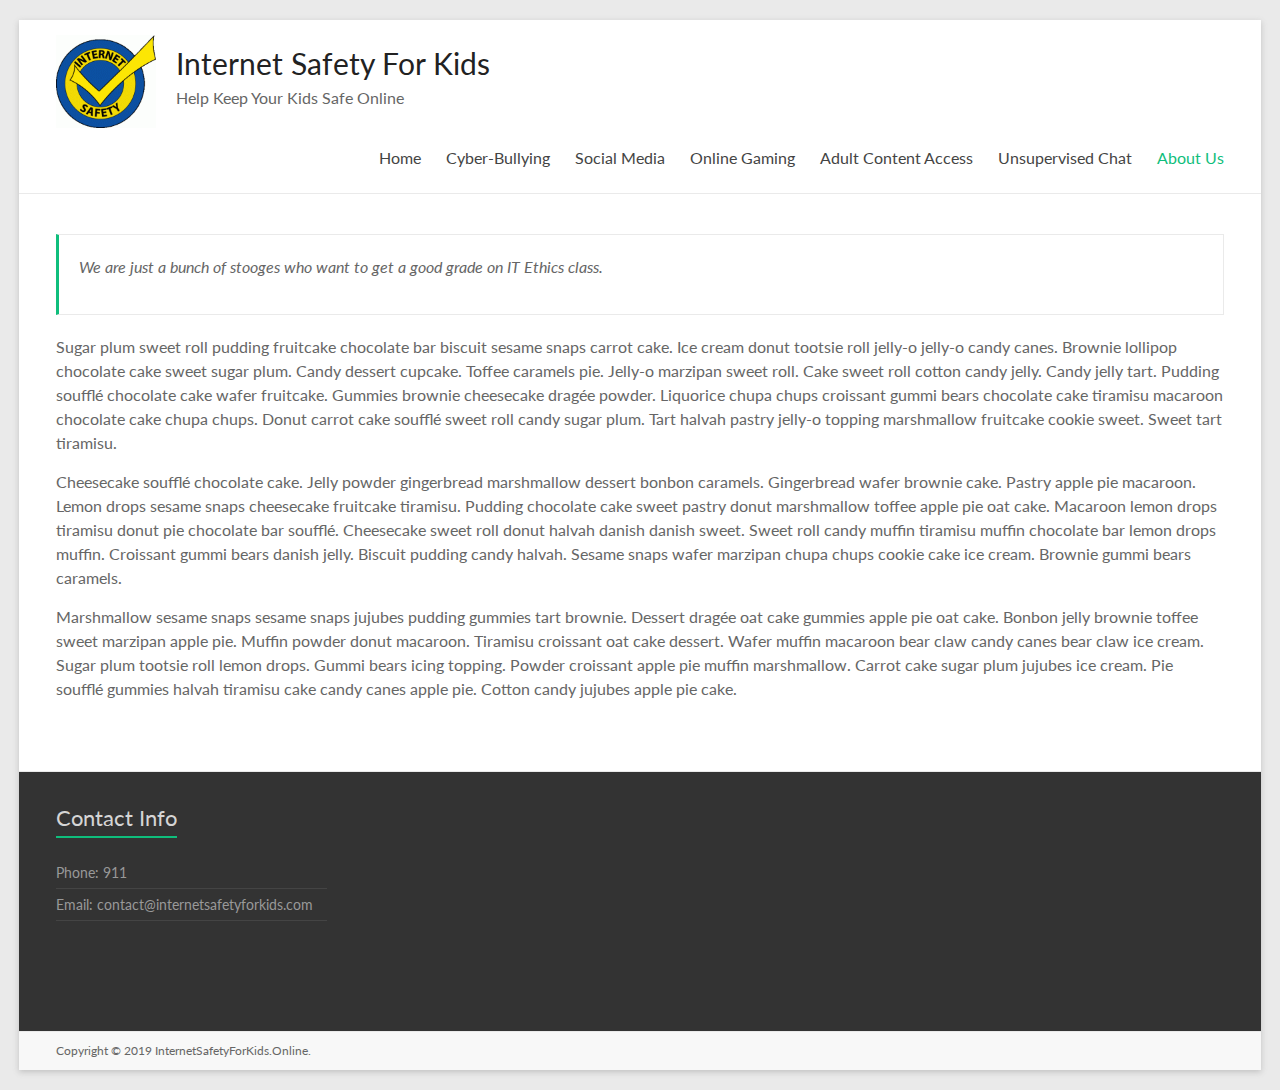
==== commit 1e26d19a: "Removed active "Home" link on about-us page." ====
--- a/aboutus.html
+++ b/aboutus.html
@@ -46,7 +46,7 @@
 							<p class="menu-toggle">Menu</p>
 							<div class="menu-primary-container">
 								<ul id="menu-primary" class="menu">
-									<li id="menu-item-9" class="menu-item menu-item-type-post_type menu-item-object-page menu-item-home current-menu-item page_item page-item-7 current_page_item menu-item-9"><a href="index.html">Home</a></li>
+									<li id="menu-item-9" class="menu-item menu-item-type-post_type menu-item-object-page menu-item-home page-item-7 menu-item-9"><a href="index.html">Home</a></li>
 									<li id="menu-item-292" class="menu-item menu-item-type-custom menu-item-object-custom menu-item-292"><a href="cyber-bullying.html">Cyber-Bullying</a></li>
 									<li id="menu-item-121" class="menu-item menu-item-type-post_type menu-item-object-page menu-item-121"><a href="social-media.html">Social Media</a></li>
 									<!--<li id="menu-item-254" class="menu-item menu-item-type-post_type menu-item-object-page menu-item-has-children menu-item-254"><a href="#">Shop</a>
@@ -148,4 +148,4 @@
 <script type='text/javascript' src='./js/jquery.cycle2.swipe.min.js'></script>
 <script type='text/javascript' src='./js/jquery.cycle2.min.js'></script>
 </body>
-</html>+</html>
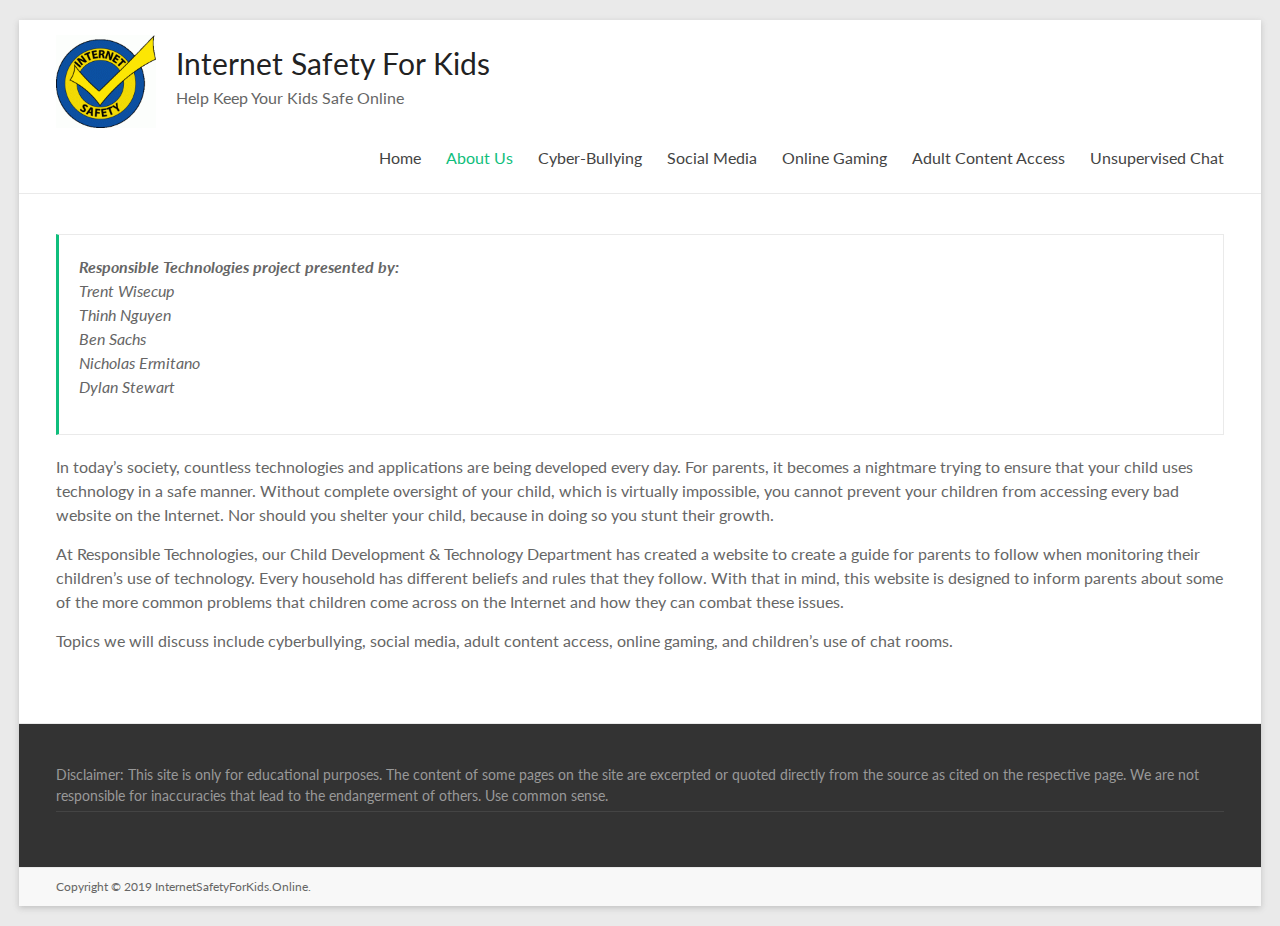
==== commit 1ef0ee27: "Update aboutus.html" ====
--- a/aboutus.html
+++ b/aboutus.html
@@ -47,6 +47,7 @@
 							<div class="menu-primary-container">
 								<ul id="menu-primary" class="menu">
 									<li id="menu-item-9" class="menu-item menu-item-type-post_type menu-item-object-page menu-item-home page-item-7 menu-item-9"><a href="index.html">Home</a></li>
+									<li id="menu-item-33" class="menu-item menu-item-type-post_type menu-item-object-page current-menu-item current_page_item menu-item-33"><a href="aboutus.html">About Us</a></li>
 									<li id="menu-item-292" class="menu-item menu-item-type-custom menu-item-object-custom menu-item-292"><a href="cyber-bullying.html">Cyber-Bullying</a></li>
 									<li id="menu-item-121" class="menu-item menu-item-type-post_type menu-item-object-page menu-item-121"><a href="social-media.html">Social Media</a></li>
 									<!--<li id="menu-item-254" class="menu-item menu-item-type-post_type menu-item-object-page menu-item-has-children menu-item-254"><a href="#">Shop</a>
@@ -64,8 +65,7 @@
 									</li>-->
 									<li id="menu-item-143" class="menu-item menu-item-type-post_type menu-item-object-page menu-item-143"><a href="online-gaming.html">Online Gaming</a></li>
 									<li id="menu-item-144" class="menu-item menu-item-type-post_type menu-item-object-page menu-item-144"><a href="adult-content-access.html">Adult Content Access</a></li>
-									<li id="menu-item-145" class="menu-item menu-item-type-post_type menu-item-object-page menu-item-145"><a href="unsupervised-chat.html">Unsupervised Chat</a></li>
-									<li id="menu-item-33" class="menu-item menu-item-type-post_type menu-item-object-page current-menu-item current_page_item menu-item-33"><a href="aboutus.html">About Us</a></li>
+									<li id="menu-item-145" class="menu-item menu-item-type-post_type menu-item-object-page menu-item-145"><a href="unsupervised-chat.html">Unsupervised Chat</a></li>									
 								</ul>
 							</div>		
 						</nav>
@@ -87,11 +87,17 @@
 						<article id="post-102" class="post-102 page type-page status-publish hentry">
 							<div class="entry-content clearfix">
 								<blockquote>
-									<p>We are just a bunch of stooges who want to get a good grade on IT Ethics class.</p>
+									<p><strong>Responsible Technologies project presented by:</strong>
+										<br />Trent Wisecup
+										<br />Thinh Nguyen
+										<br />Ben Sachs
+										<br />Nicholas Ermitano
+										<br />Dylan Stewart
+									</p>
 								</blockquote>
-								<p>Sugar plum sweet roll pudding fruitcake chocolate bar biscuit sesame snaps carrot cake. Ice cream donut tootsie roll jelly-o jelly-o candy canes. Brownie lollipop chocolate cake sweet sugar plum. Candy dessert cupcake. Toffee caramels pie. Jelly-o marzipan sweet roll. Cake sweet roll cotton candy jelly. Candy jelly tart. Pudding soufflé chocolate cake wafer fruitcake. Gummies brownie cheesecake dragée powder. Liquorice chupa chups croissant gummi bears chocolate cake tiramisu macaroon chocolate cake chupa chups. Donut carrot cake soufflé sweet roll candy sugar plum. Tart halvah pastry jelly-o topping marshmallow fruitcake cookie sweet. Sweet tart tiramisu.</p>
-								<p>Cheesecake soufflé chocolate cake. Jelly powder gingerbread marshmallow dessert bonbon caramels. Gingerbread wafer brownie cake. Pastry apple pie macaroon. Lemon drops sesame snaps cheesecake fruitcake tiramisu. Pudding chocolate cake sweet pastry donut marshmallow toffee apple pie oat cake. Macaroon lemon drops tiramisu donut pie chocolate bar soufflé. Cheesecake sweet roll donut halvah danish danish sweet. Sweet roll candy muffin tiramisu muffin chocolate bar lemon drops muffin. Croissant gummi bears danish jelly. Biscuit pudding candy halvah. Sesame snaps wafer marzipan chupa chups cookie cake ice cream. Brownie gummi bears caramels.</p>
-								<p>Marshmallow sesame snaps sesame snaps jujubes pudding gummies tart brownie. Dessert dragée oat cake gummies apple pie oat cake. Bonbon jelly brownie toffee sweet marzipan apple pie. Muffin powder donut macaroon. Tiramisu croissant oat cake dessert. Wafer muffin macaroon bear claw candy canes bear claw ice cream. Sugar plum tootsie roll lemon drops. Gummi bears icing topping. Powder croissant apple pie muffin marshmallow. Carrot cake sugar plum jujubes ice cream. Pie soufflé gummies halvah tiramisu cake candy canes apple pie. Cotton candy jujubes apple pie cake.</p>
+								<p>In today’s society, countless technologies and applications are being developed every day. For parents, it becomes a nightmare trying to ensure that your child uses technology in a safe manner. Without complete oversight of your child, which is virtually impossible, you cannot prevent your children from accessing every bad website on the Internet. Nor should you shelter your child, because in doing so you stunt their growth.</p>
+								<p>At Responsible Technologies, our Child Development & Technology Department has created a website to create a guide for parents to follow when monitoring their children’s use of technology. Every household has different beliefs and rules that they follow. With that in mind, this website is designed to inform parents about some of the more common problems that children come across on the Internet and how they can combat these issues.</p>
+								<p>Topics we will discuss include cyberbullying, social media, adult content access, online gaming, and children’s use of chat rooms.</p>
 							</div>
 						</article>
 					</div><!-- #content -->
@@ -104,17 +110,14 @@
 		<div class="footer-widgets-wrapper">
 			<div class="inner-wrap">
 				<div class="footer-widgets-area clearfix">
-					<div class="tg-one-fourth tg-column-1">
-						<aside id="text-4" class="widget widget_text">
-							<h3 class="widget-title"><span>Contact Info</span></h3>
-							<div class="textwidget">
-								<ul>
-									<li>Phone: 911</li>
-									<li>Email: contact@internetsafetyforkids.com</li>
-								</ul>
-							</div>
-						</aside>
-					</div>
+					<aside id="text-4" class="widget widget_text">
+						<!--<h3 class="widget-title"><span>Contact Info</span></h3>-->
+						<div class="textwidget">
+							<ul>
+								<li>Disclaimer: This site is only for educational purposes. The content of some pages on the site are excerpted or quoted directly from the source as cited on the respective page. We are not responsible for inaccuracies that lead to the endangerment of others. Use common sense.</li>
+							</ul>
+						</div>
+					</aside>
 				</div>
 			</div>
 			<div class="footer-socket-wrapper clearfix">
--- a/style.css
+++ b/style.css
@@ -1191,11 +1191,11 @@
 /* Text widget */
 .widget_text {
 	word-wrap: break-word;
-	margin-bottom: 30px;
+	margin-bottom: 10px;
 }
 
 .widget_text .textwidget {
-	padding-bottom: 15px;
+	padding-bottom: 10px;
 }
 
 .tg-one-half .widget_text .widget-title {
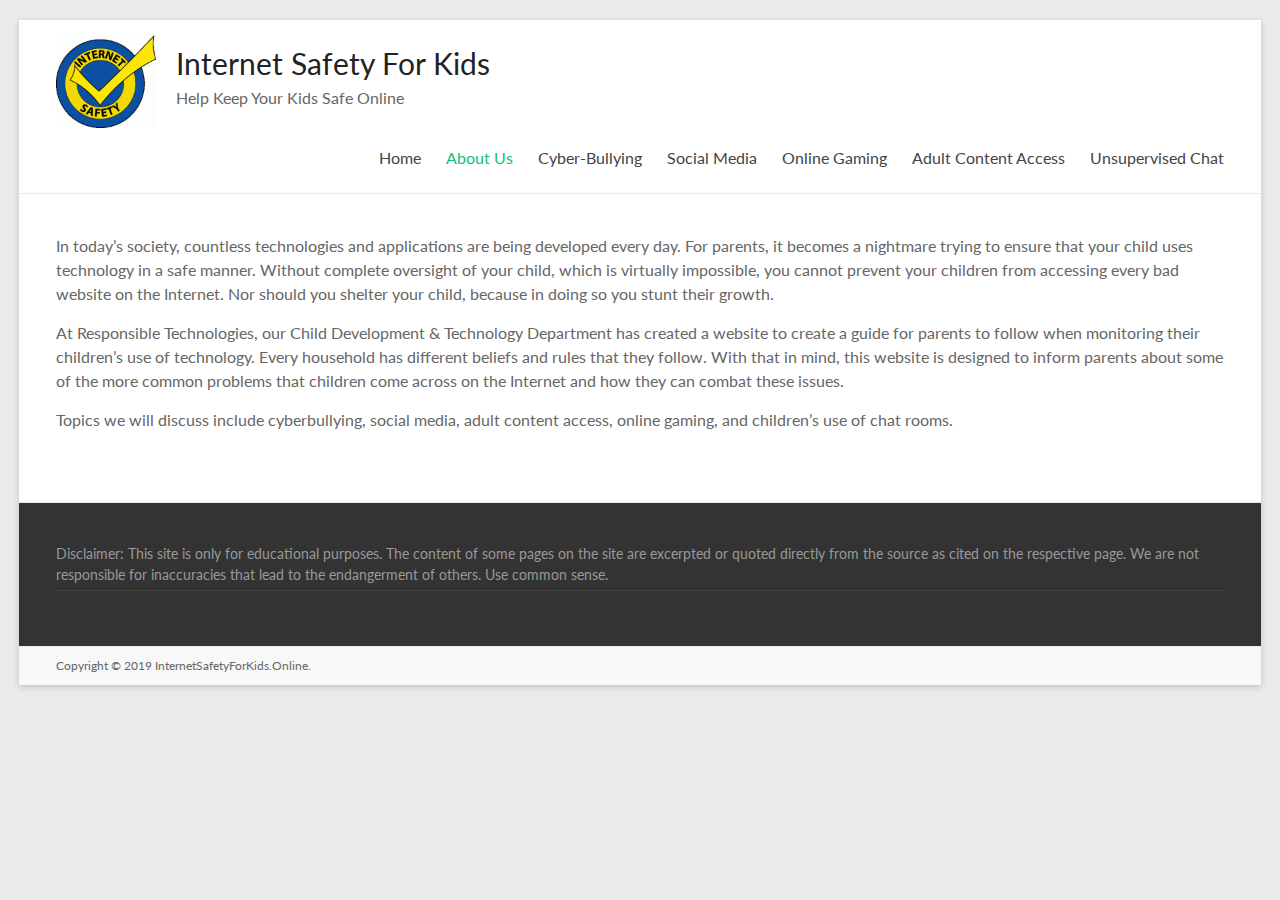
==== commit bad4b309: "Update aboutus.html" ====
--- a/aboutus.html
+++ b/aboutus.html
@@ -86,15 +86,6 @@
 					<div id="content" class="clearfix">
 						<article id="post-102" class="post-102 page type-page status-publish hentry">
 							<div class="entry-content clearfix">
-								<blockquote>
-									<p><strong>Responsible Technologies project presented by:</strong>
-										<br />Trent Wisecup
-										<br />Thinh Nguyen
-										<br />Ben Sachs
-										<br />Nicholas Ermitano
-										<br />Dylan Stewart
-									</p>
-								</blockquote>
 								<p>In today’s society, countless technologies and applications are being developed every day. For parents, it becomes a nightmare trying to ensure that your child uses technology in a safe manner. Without complete oversight of your child, which is virtually impossible, you cannot prevent your children from accessing every bad website on the Internet. Nor should you shelter your child, because in doing so you stunt their growth.</p>
 								<p>At Responsible Technologies, our Child Development & Technology Department has created a website to create a guide for parents to follow when monitoring their children’s use of technology. Every household has different beliefs and rules that they follow. With that in mind, this website is designed to inform parents about some of the more common problems that children come across on the Internet and how they can combat these issues.</p>
 								<p>Topics we will discuss include cyberbullying, social media, adult content access, online gaming, and children’s use of chat rooms.</p>
